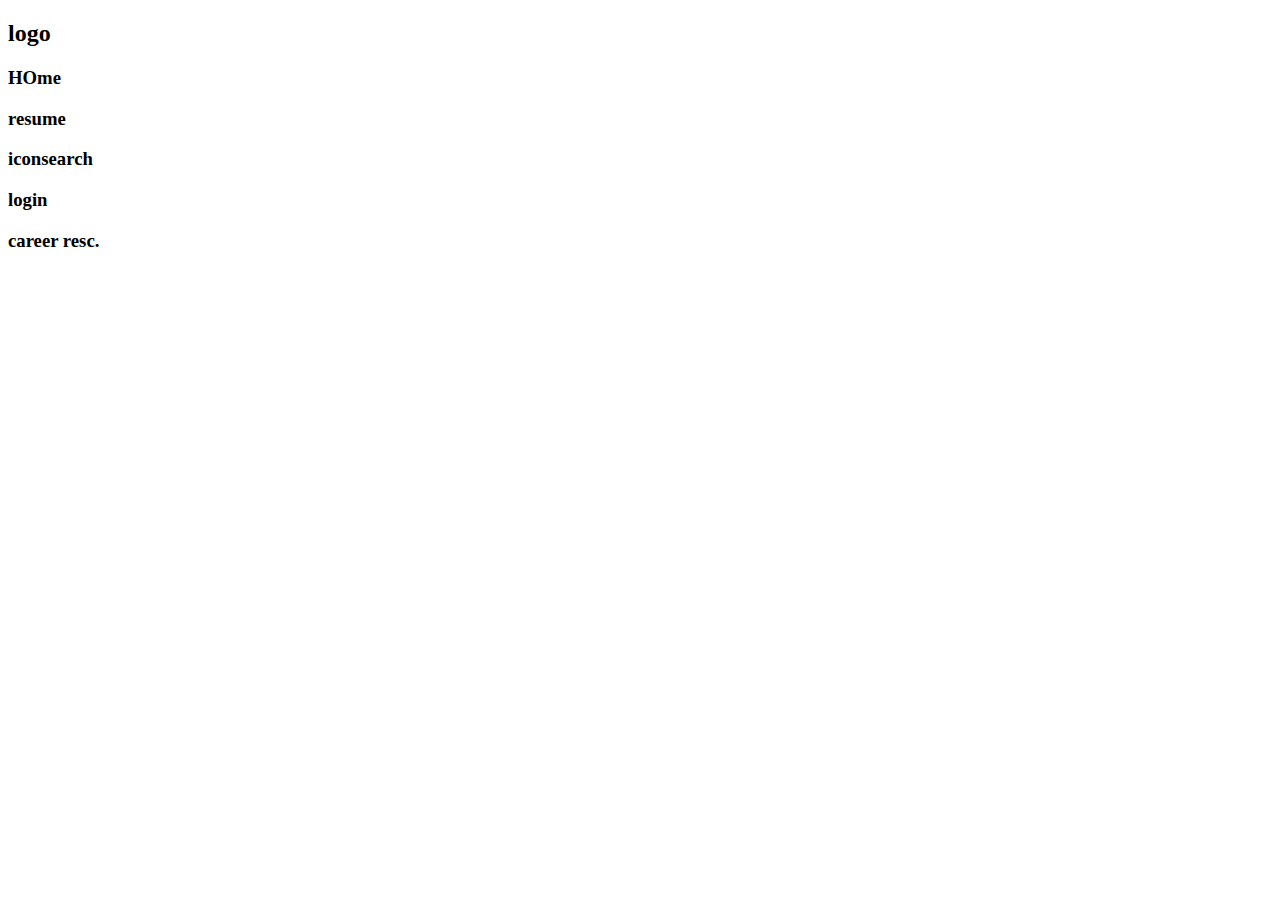
==== index.html @ 9610cb15 "Merge pull request #1 from harshchaturvedi29/patch-1" ====
<!DOCTYPE html>
<html lang="en">
<head>
    <meta charset="UTF-8">
    <meta name="viewport" content="width=device-width, initial-scale=1.0">
    <title>Document</title>
</head>
<body>
    <!DOCTYPE html>
<html lang="en">
<head>
    <meta charset="UTF-8">
    <meta name="viewport" content="width=device-width, initial-scale=1.0">
    <title>Document</title>
</head>
<body>
    <div class="main">
        <nav>
            <h2>
                logo
            </h2>

            <div class="nav2">
                <h3>HOme</h3>
                <h3>resume</h3>
                <h3>iconsearch</h3>
                <h3>login</h3>
                <h3>career resc.</h3>
            </div>
        </nav>
    </div>
    
</body>
</body>
</html>
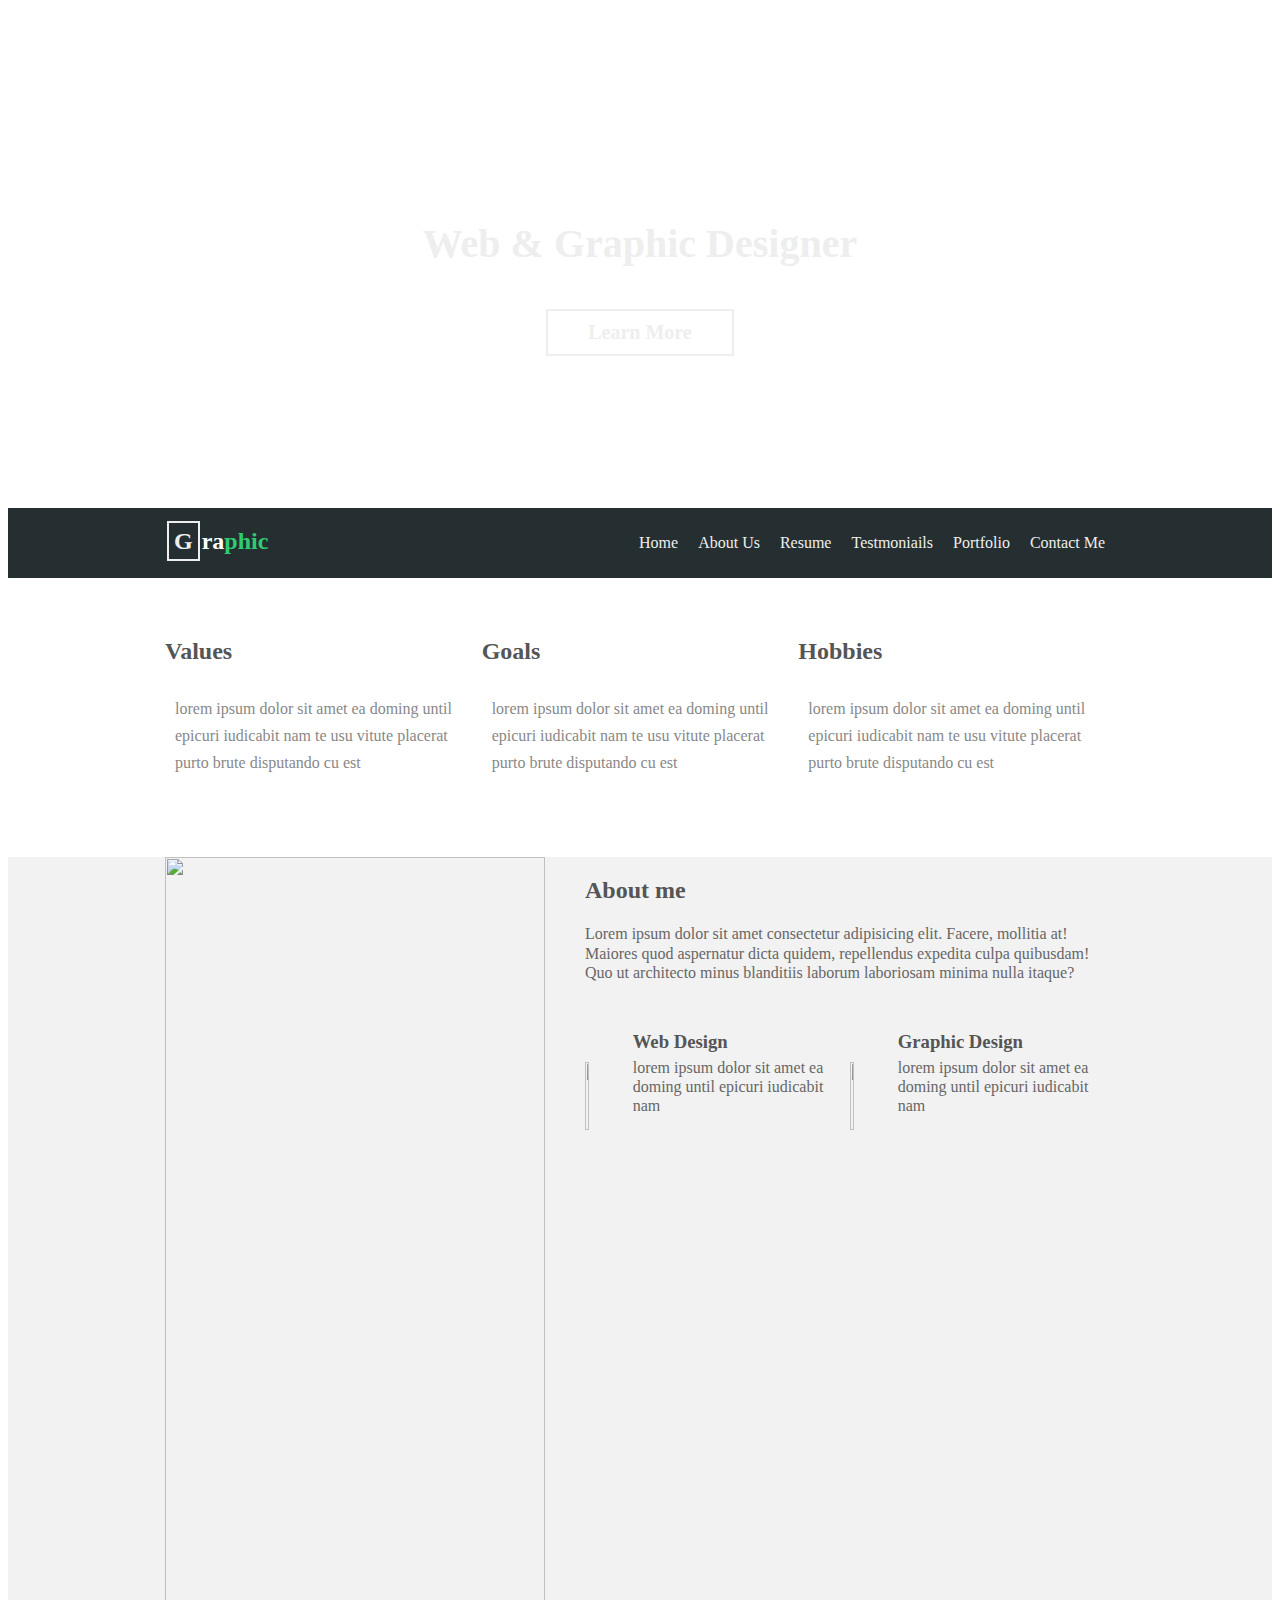
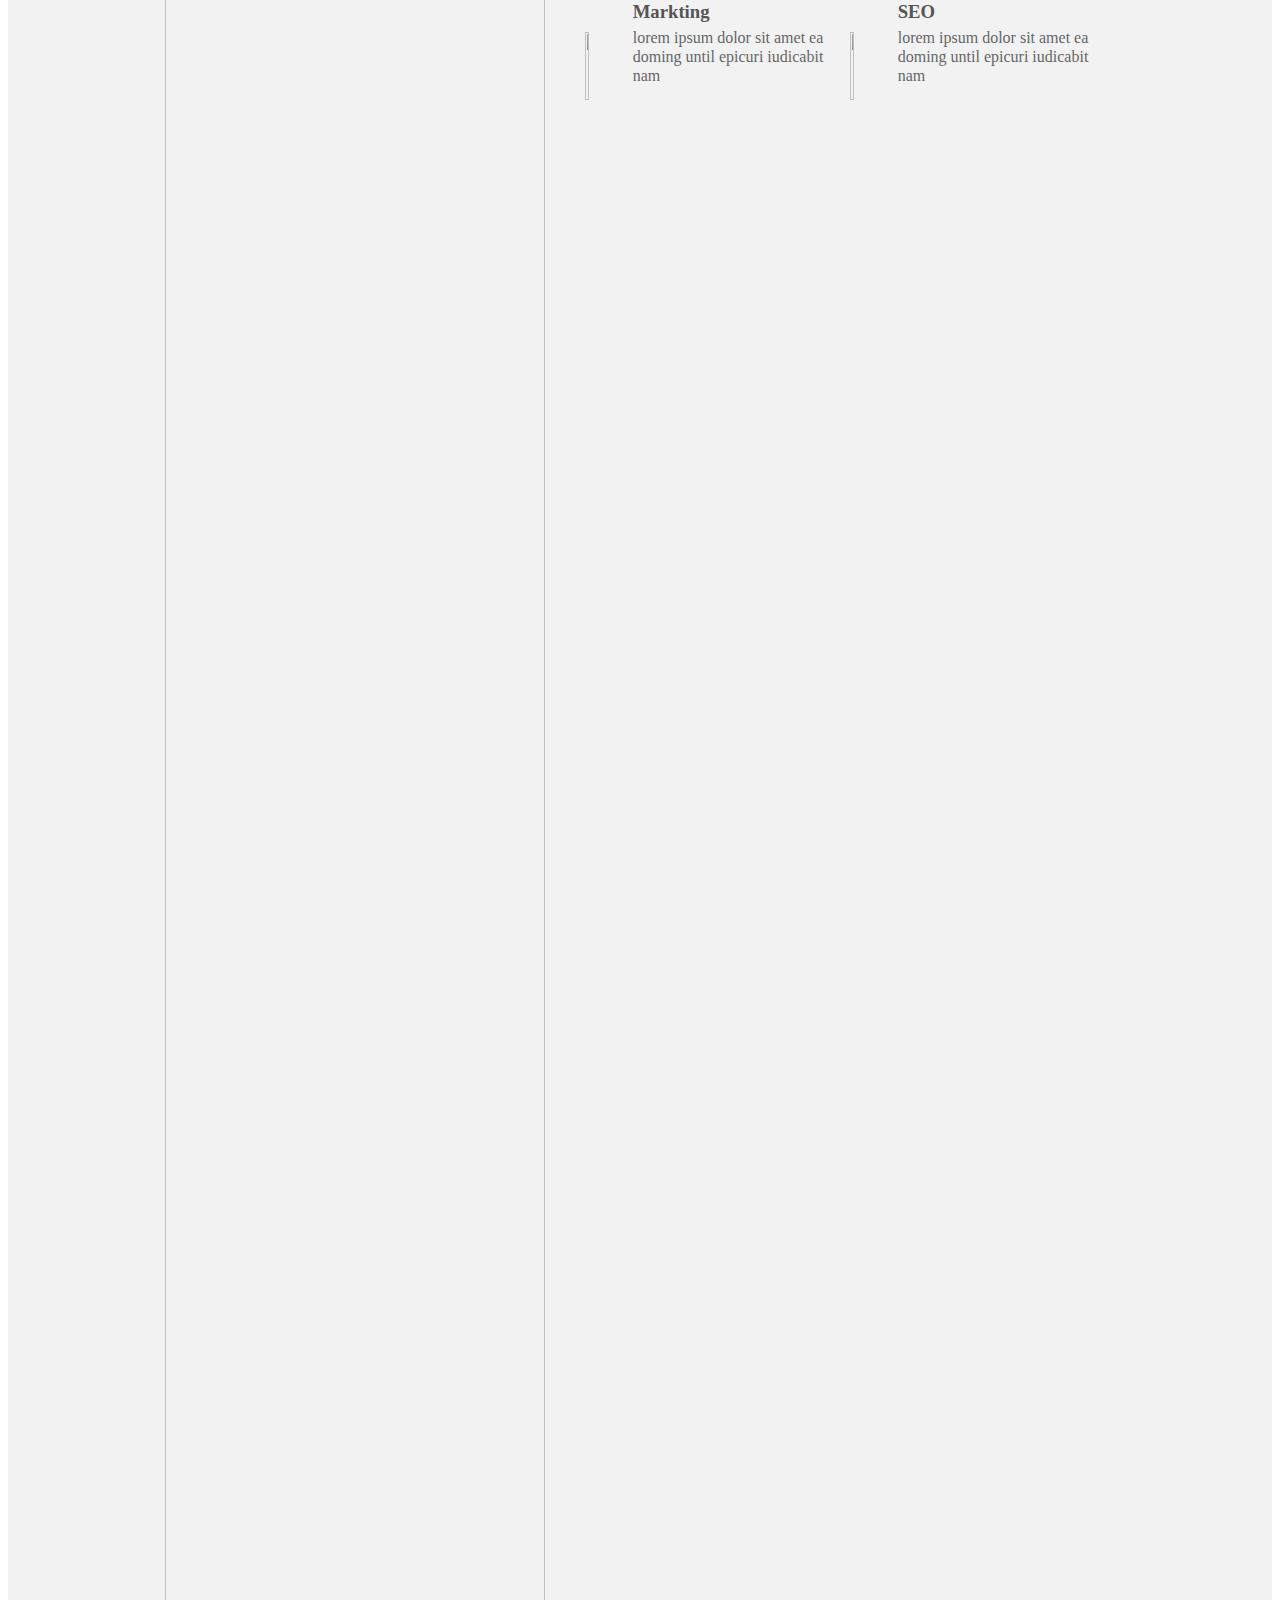
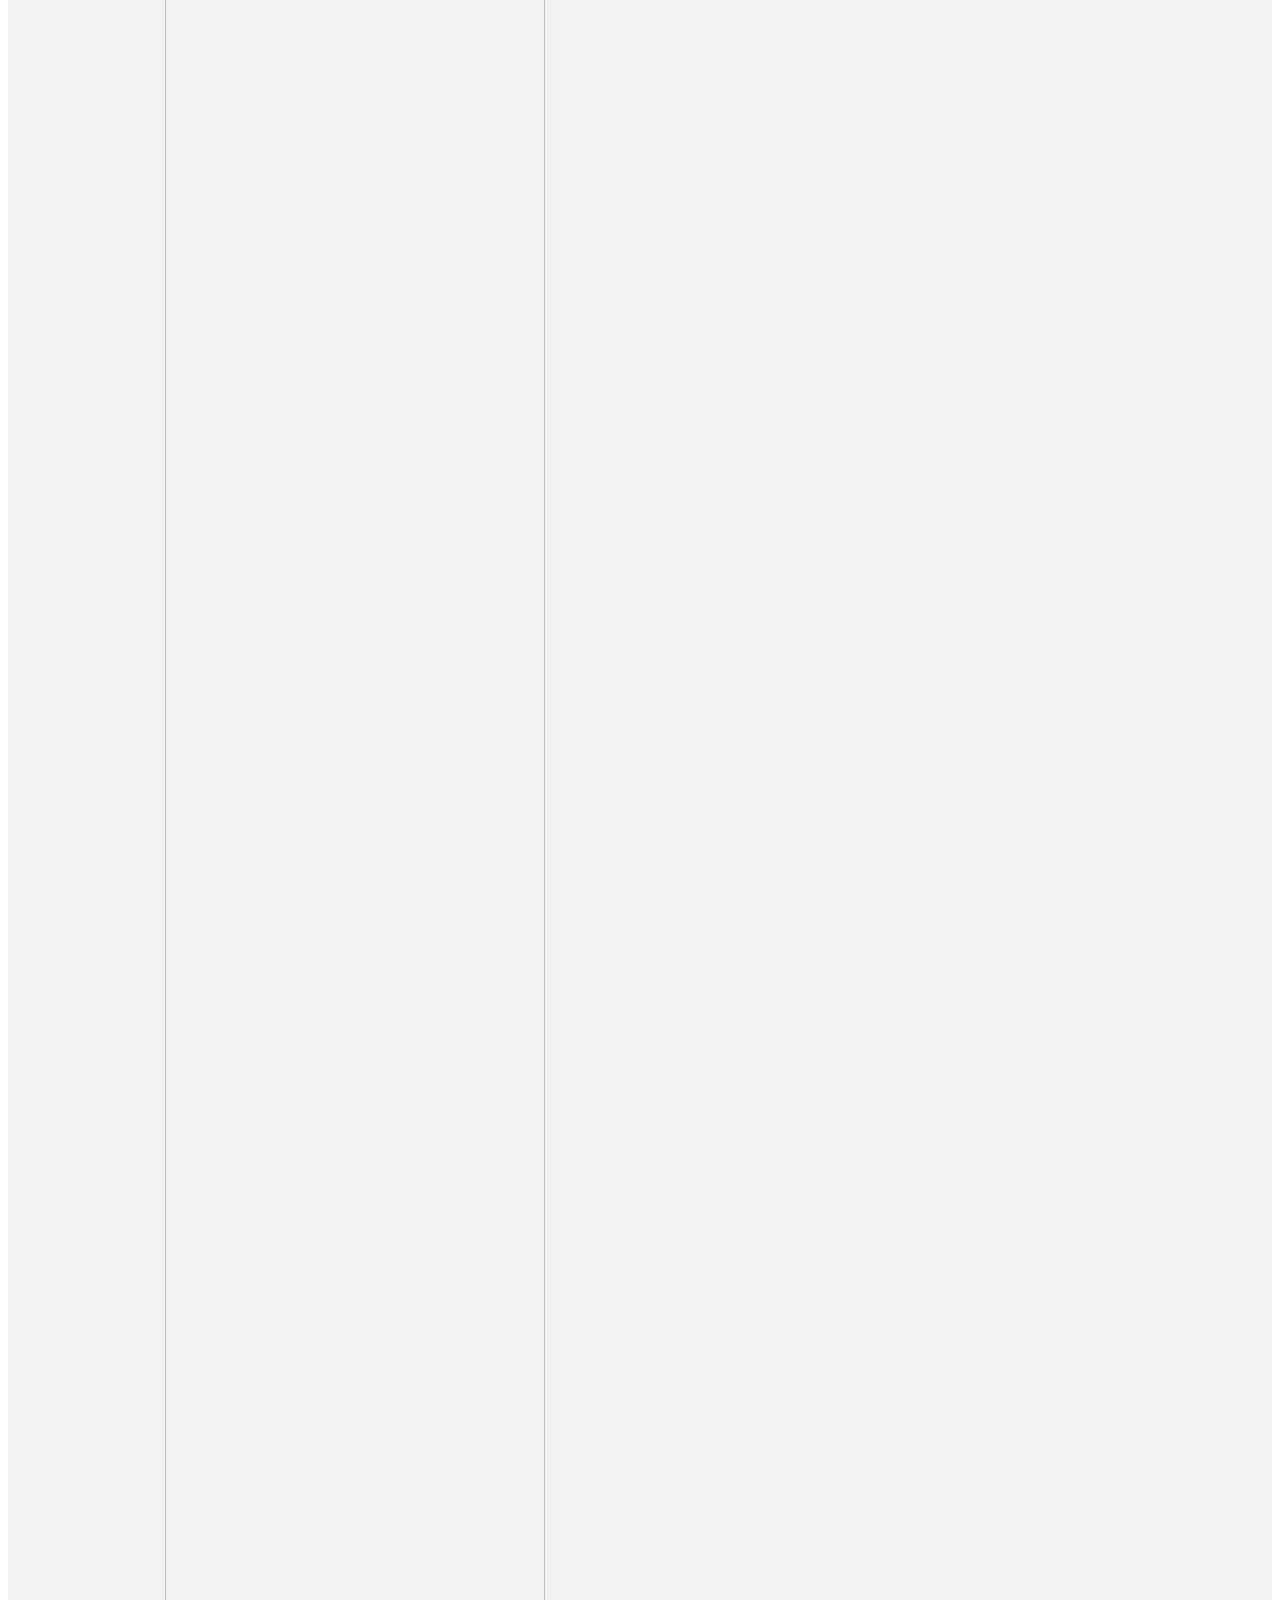
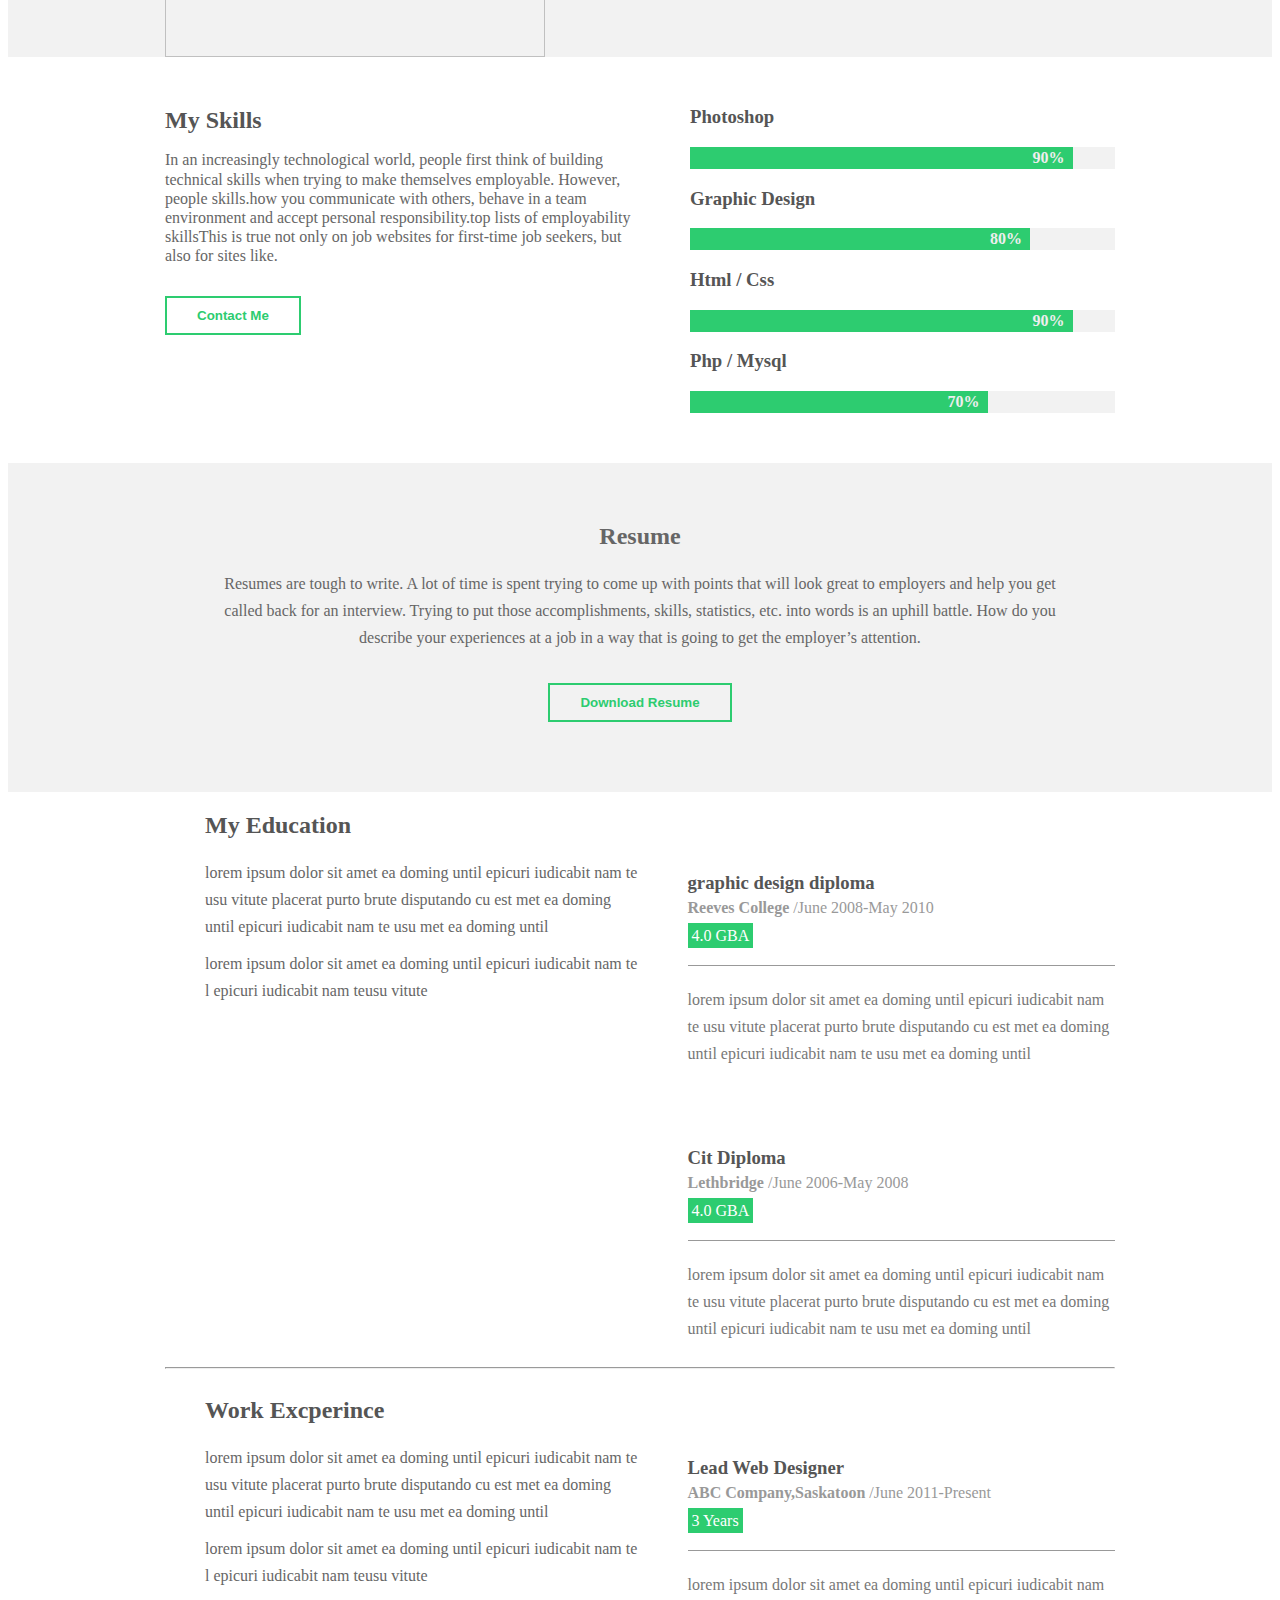
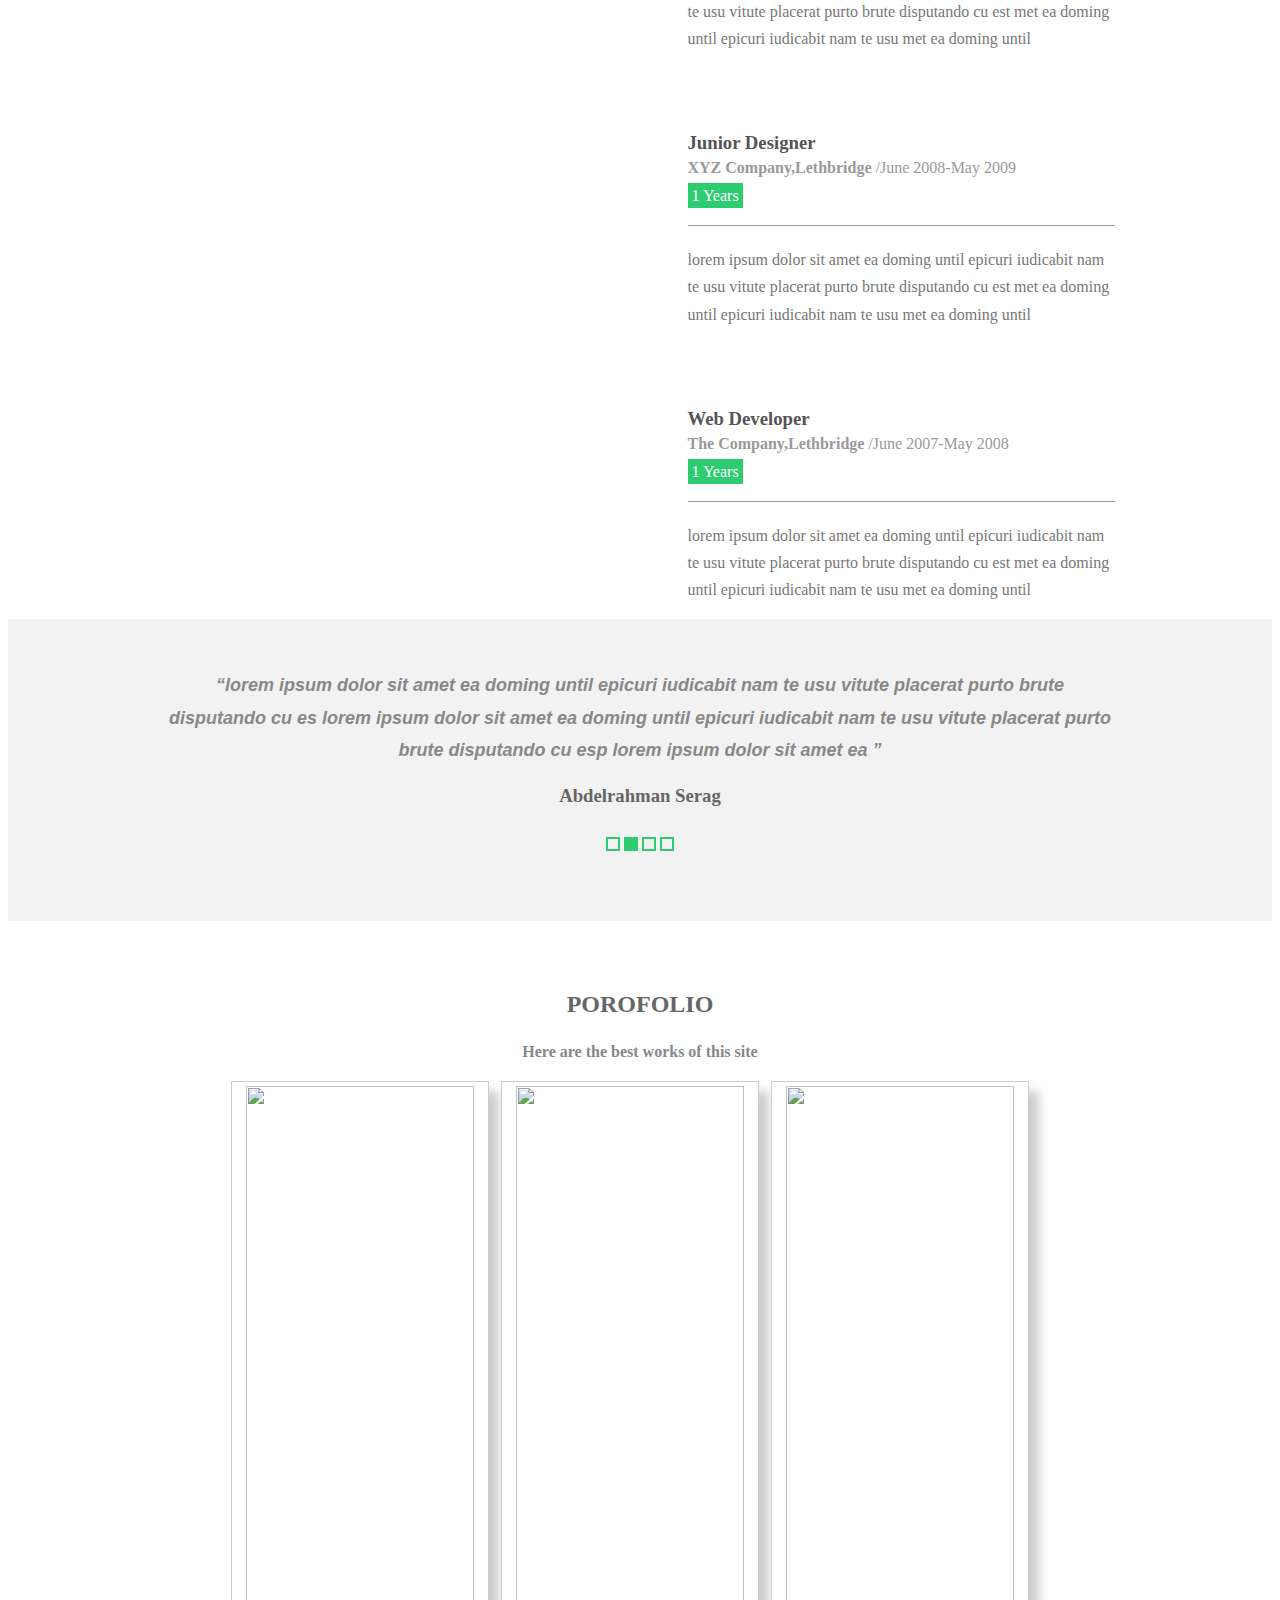
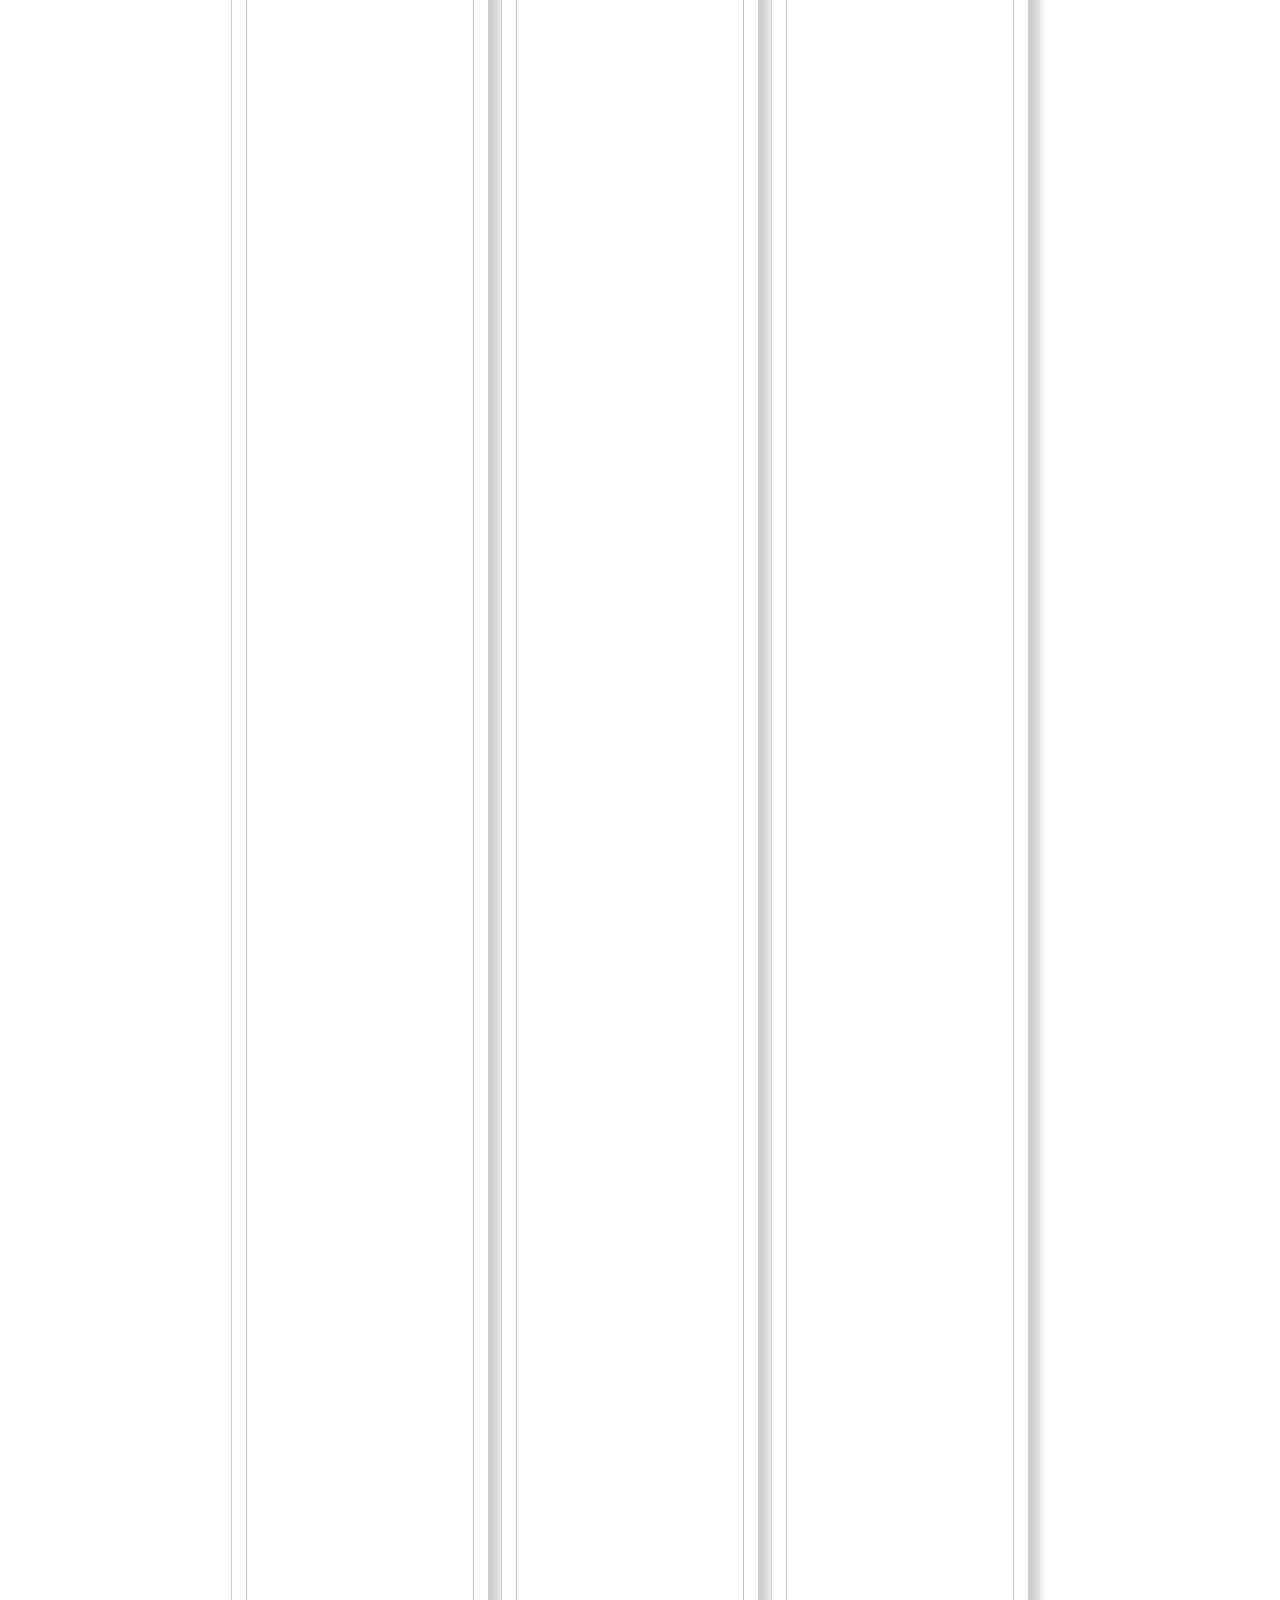
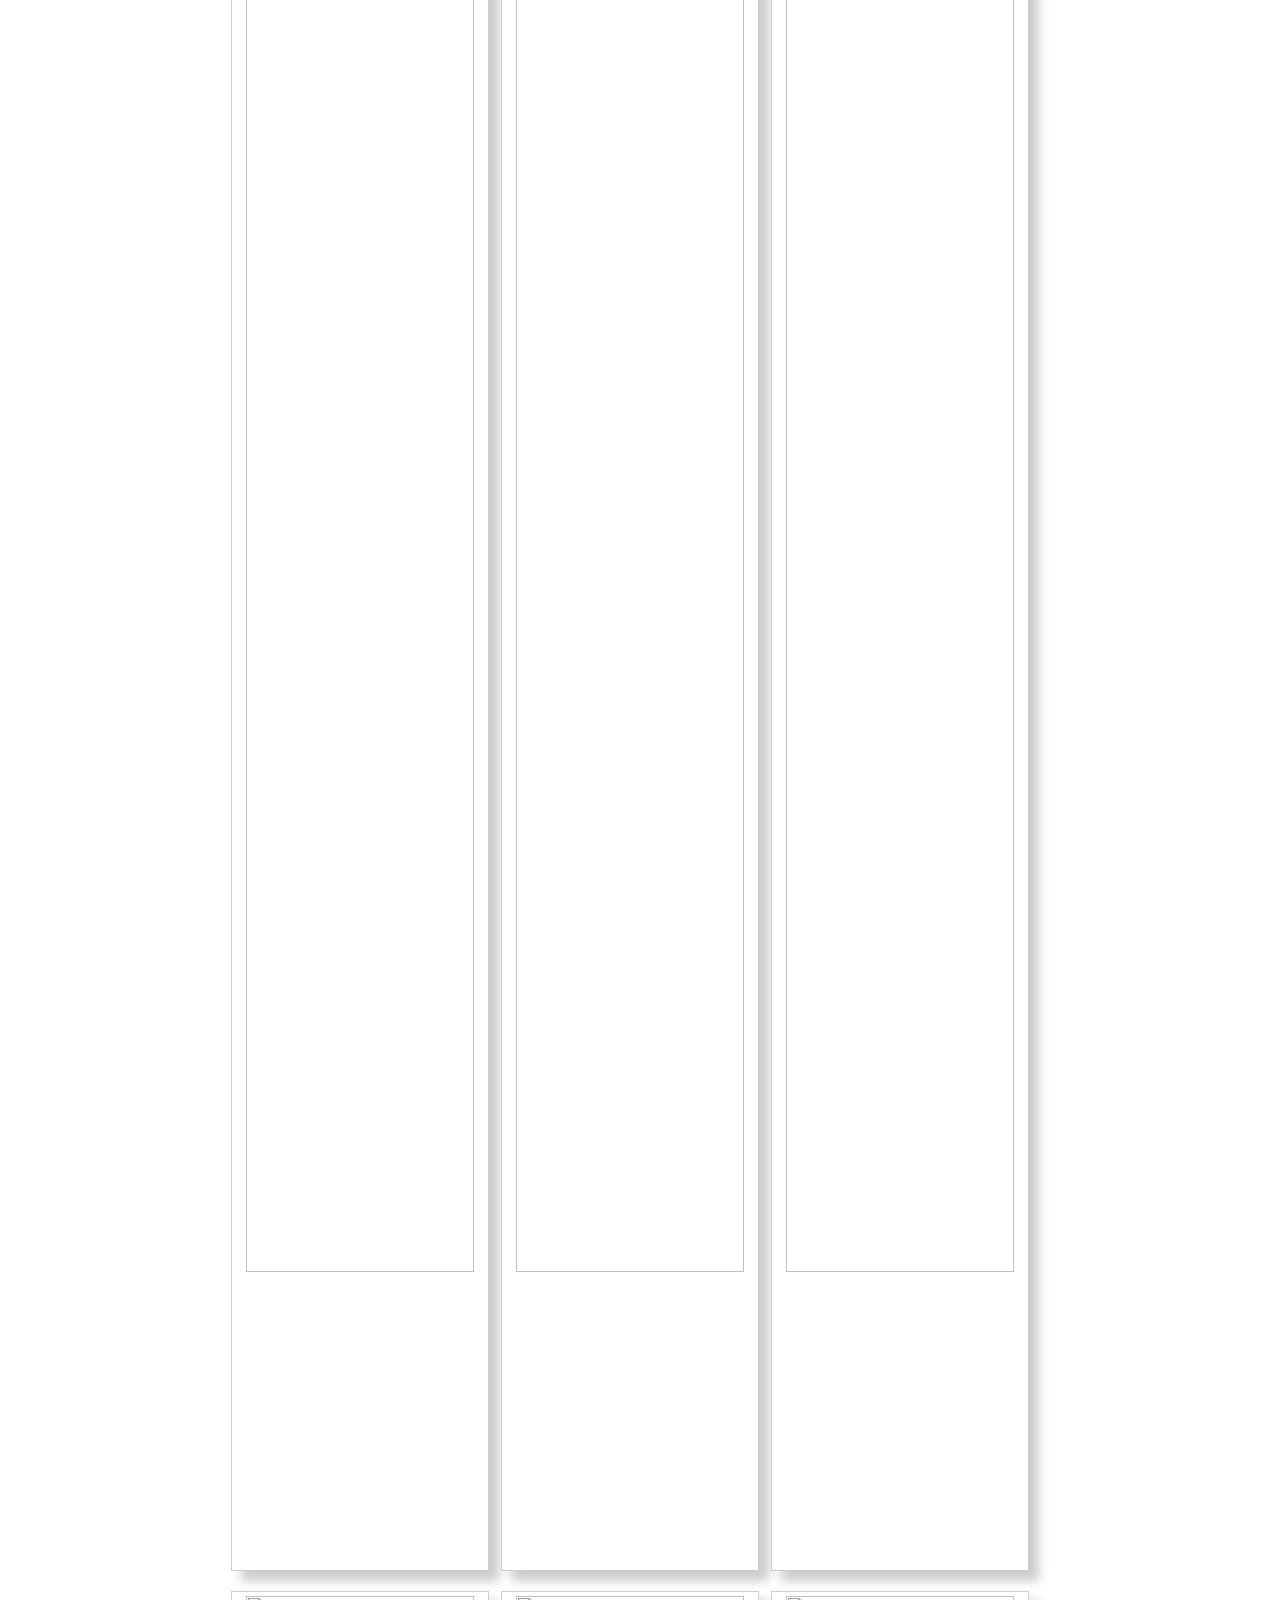
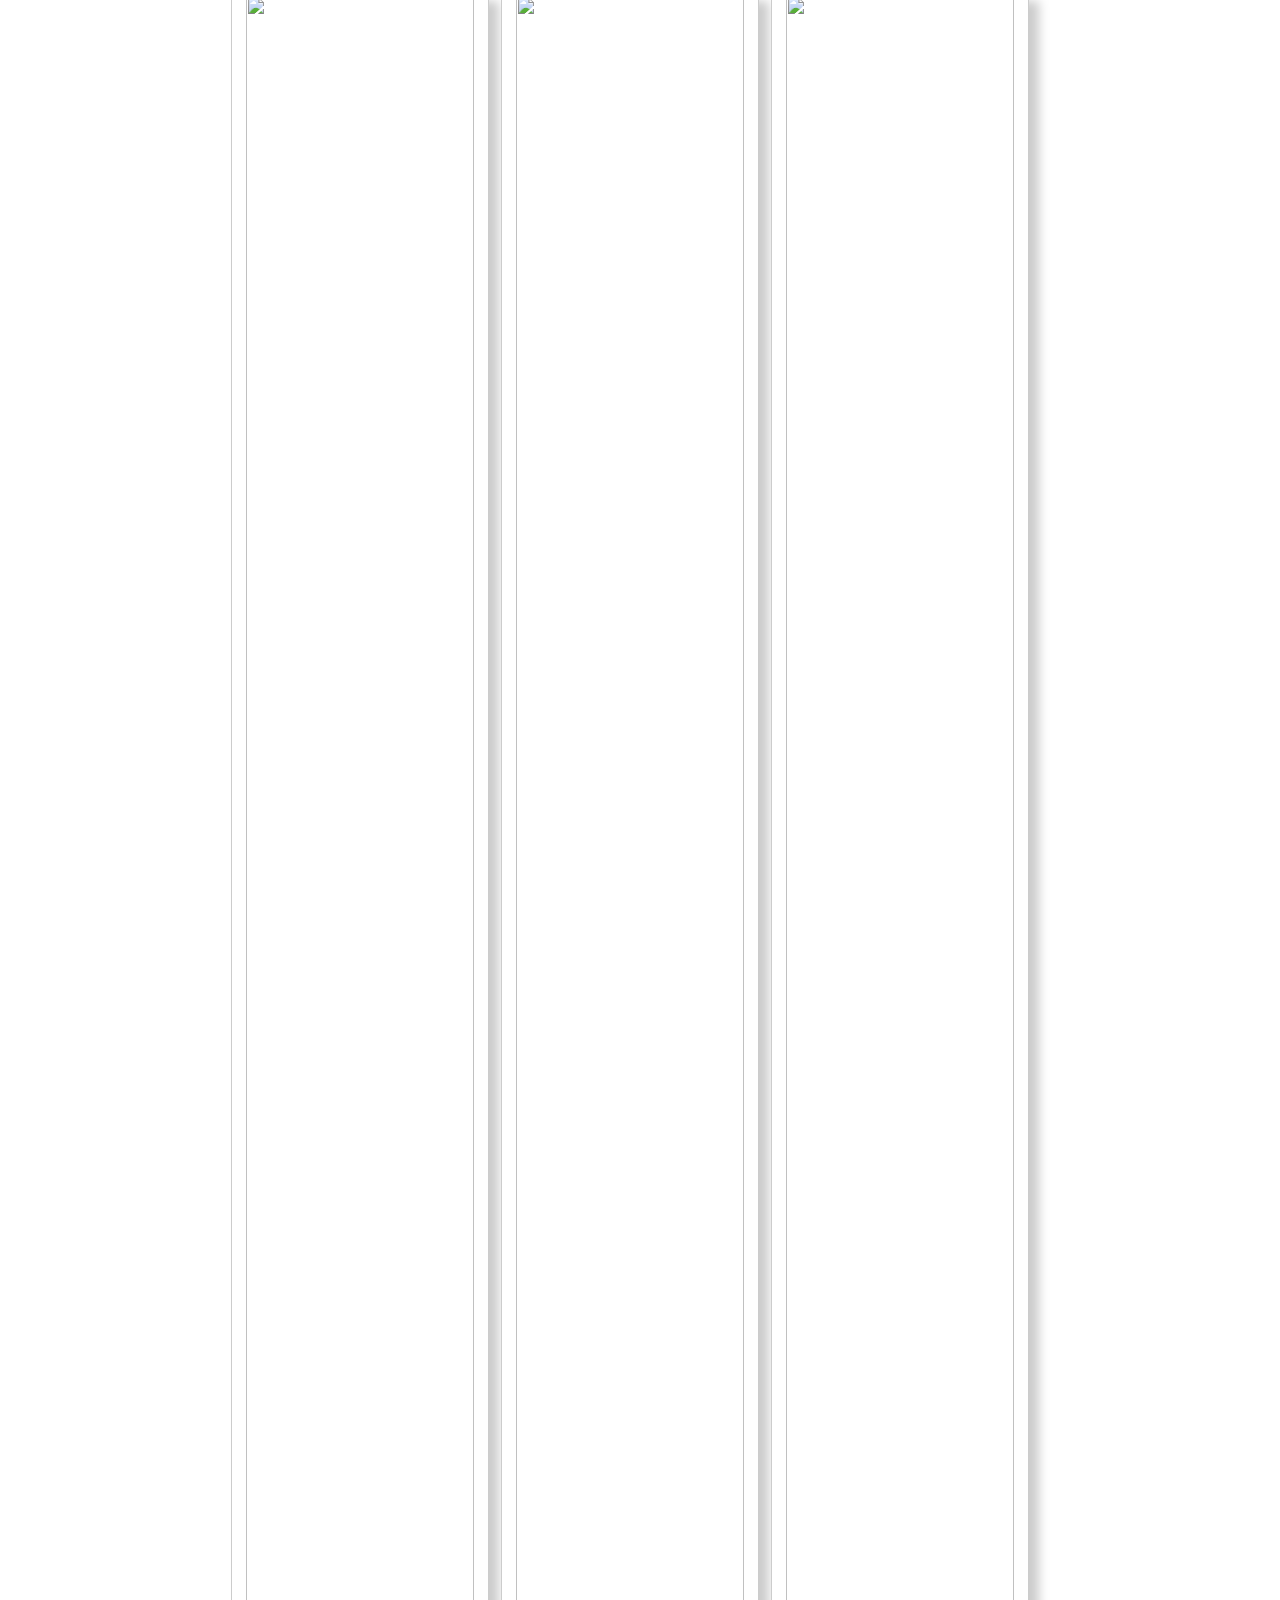
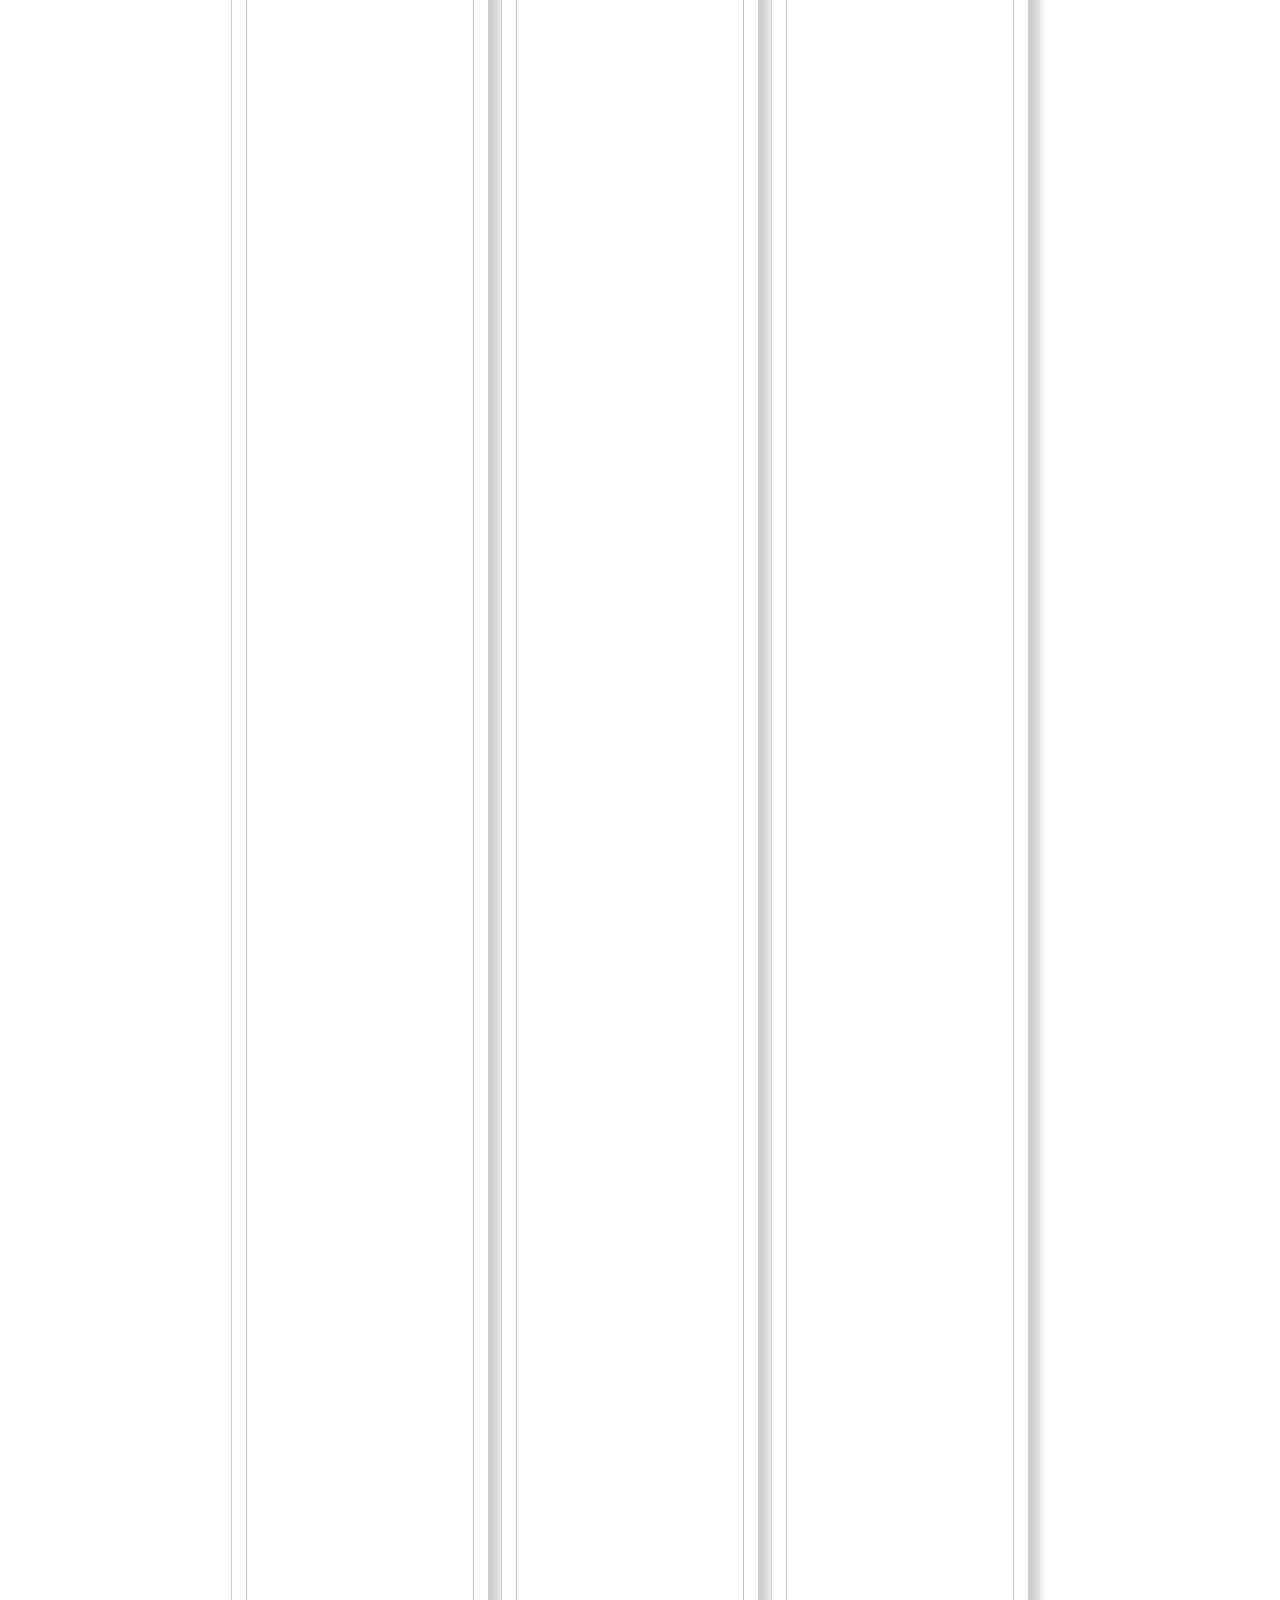
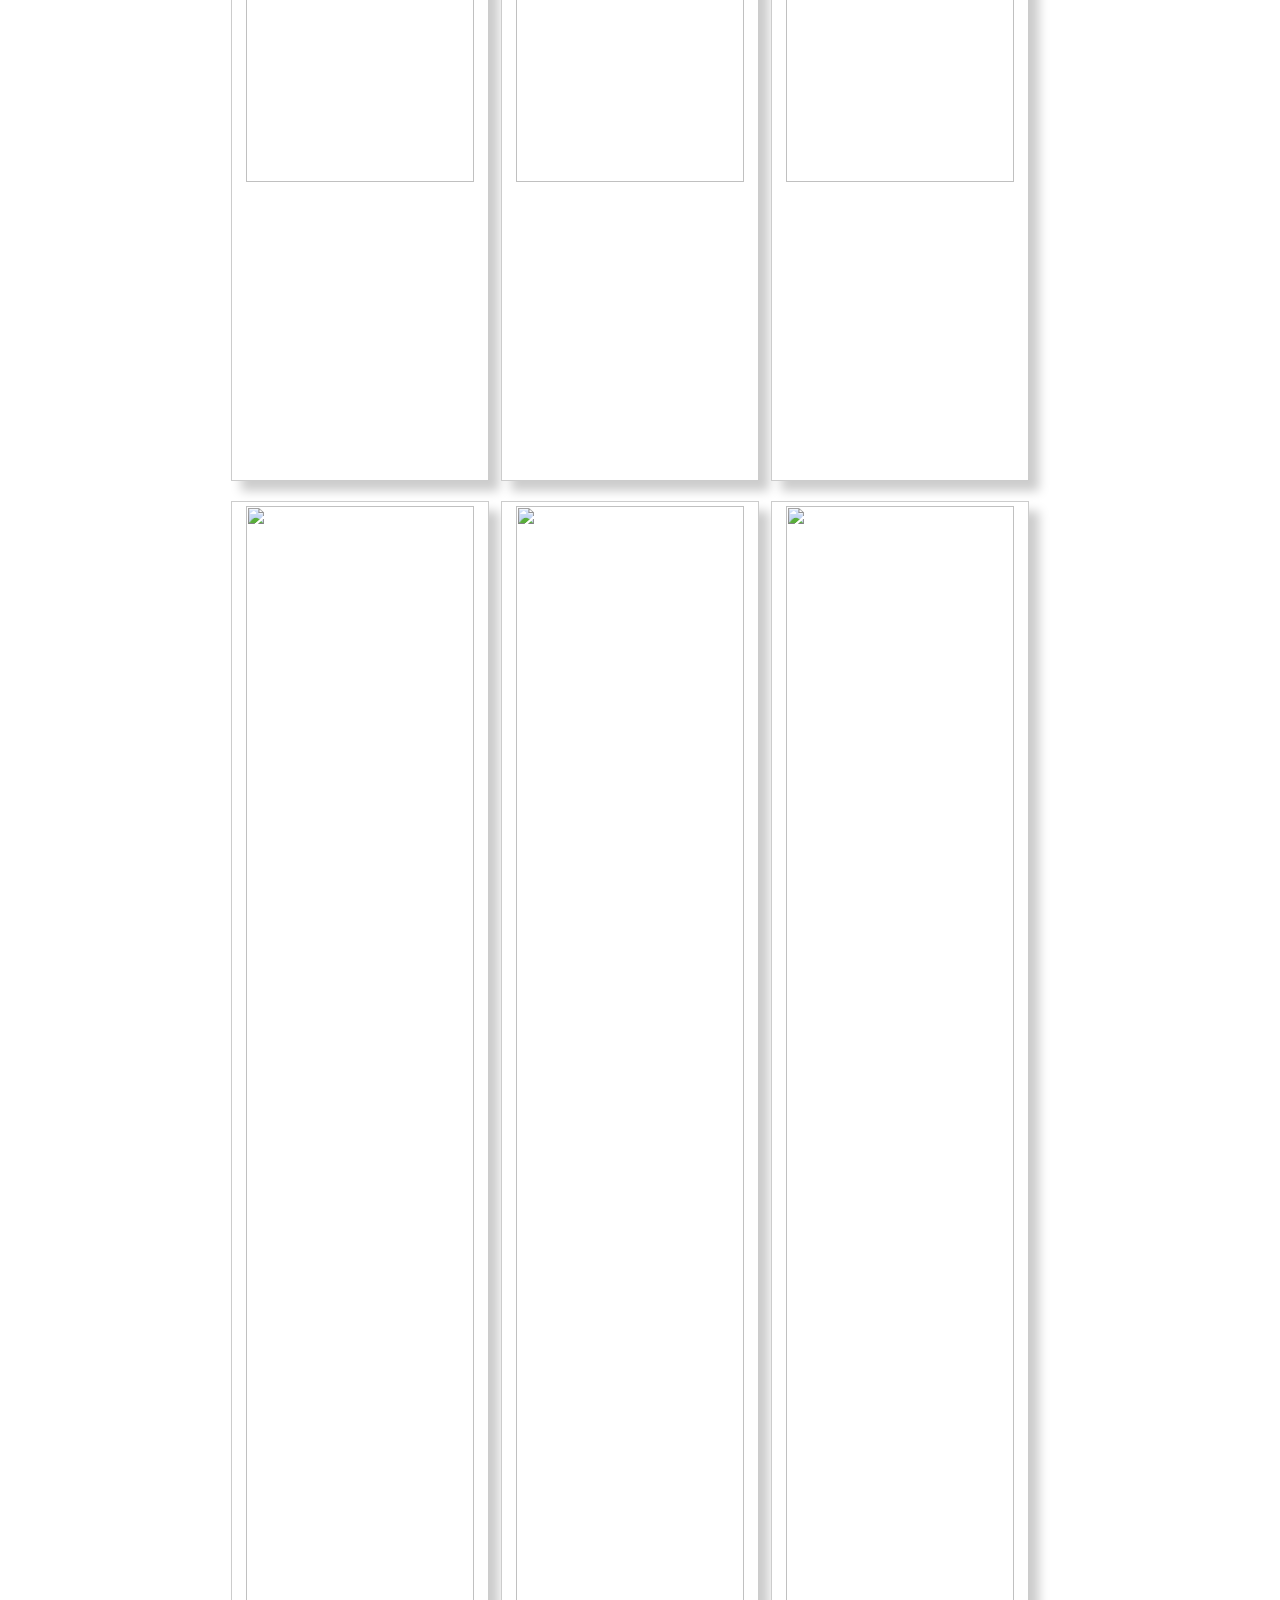
==== commit 303723c0: "Basic structure" ====
--- a/index.html
+++ b/index.html
@@ -1,35 +1,329 @@
-<!DOCTYPE html>
+
 <html lang="en">
 <head>
-    <meta charset="UTF-8">
-    <meta name="viewport" content="width=device-width, initial-scale=1.0">
-    <title>Document</title>
+<meta charset="utf-8">
+<title>Graphics</title>
+    <link rel="stylesheet" href="normalize.css" type="text/css">
+    <link rel="stylesheet" href="style.css" type="text/css">
 </head>
 <body>
-    <!DOCTYPE html>
-<html lang="en">
-<head>
-    <meta charset="UTF-8">
-    <meta name="viewport" content="width=device-width, initial-scale=1.0">
-    <title>Document</title>
-</head>
-<body>
-    <div class="main">
-        <nav>
-            <h2>
-                logo
-            </h2>
-
-            <div class="nav2">
-                <h3>HOme</h3>
-                <h3>resume</h3>
-                <h3>iconsearch</h3>
-                <h3>login</h3>
-                <h3>career resc.</h3>
+    <!--Start Header-->
+    <div class="header">
+        <div class="slider">
+            <div class="contenar"> 
+                <div class="intro"> <h2>Web &amp; Graphic Designer</h2>
+				<button> Learn More </button>
+					</div>
             </div>
-        </nav>
+        </div>     
+        <div class="navbar">
+        <div class="contenar">
+			<h2> <span class="Go">G</span></h2>
+			
+            <h2 class="fl-left">ra<span class="F">phic</span></h2>
+            <ul>
+				<li class="active"><a href="#">home</a></li>
+				<li><a href="#">About Us </a></li>
+                <li> <a href="#">resume</a></li>
+                <li> <a href="#">testmoniails</a></li>
+                <li> <a href="#">portfolio</a></li>
+                <li> <a href="#">contact me</a></li>        
+            </ul>
+        </div>
+        </div>
     </div>
-    
-</body>
-</body>
-</html>
+      
+    <!--End Header--> 
+    <!--Start features-->
+    <div class="features">
+        <div class="contenar">
+            <div class="text fl-left">
+                <h2>values</h2>
+                <p>lorem ipsum dolor sit amet ea doming until epicuri iudicabit nam te usu vitute placerat purto brute disputando cu est</p>
+        </div>
+            <div class="text fl-left">
+           <h2>goals</h2> 
+                <p>lorem ipsum dolor sit amet ea doming until epicuri iudicabit nam te usu vitute placerat purto brute disputando cu est</p>
+        </div>
+            <div class="text fl-left">
+              <h2>hobbies</h2>  
+                <p>lorem ipsum dolor sit amet ea doming until epicuri iudicabit nam te usu vitute placerat purto brute disputando cu est</p>
+        </div>
+        </div>
+        
+    </div>
+    
+    <!--End features-->
+    
+    <!--Start about me -->
+	<div class="Aboutme">
+	    <div class="contenar">
+			 <div class="image fl-left">
+			
+			<img src=https://drive.google.com/file/d/0BxqQt9cQmskNd3VUazRkYXdxbkU/view?usp=sharing>
+
+			</div>
+			<div class="info fl-left">
+			<h2>About me</h2>
+<p>Lorem ipsum dolor sit amet consectetur adipisicing elit. Facere, mollitia at! Maiores quod aspernatur dicta quidem, repellendus expedita culpa quibusdam! Quo ut architecto minus blanditiis laborum laboriosam minima nulla itaque?</p>				
+				<div class="hobbeis">
+					<div class="content fl-left">
+					<div  class="icon fl-left"> 
+					<img class="icon" src="earth.png" alt="">
+					</div>
+				 <div class="text fl-left">
+					 <h3>Web Design</h3>
+					<p>lorem ipsum dolor sit amet ea doming until epicuri iudicabit nam</p>
+					</div>
+					
+					</div>
+					<div class="content fl-left">
+					<div  class="icon fl-left"> 
+					<img class="icon" src="if_draw-16_725549.png" alt="">
+					</div>
+				 <div class="text fl-left">
+					 <h3>Graphic Design</h3>
+					<p>lorem ipsum dolor sit amet ea doming until epicuri iudicabit nam</p>
+					</div>
+					
+					</div>
+					<div class="content fl-left">
+					<div  class="icon fl-left"> 
+					<img class="icon" src="mm.png" alt="">
+					</div>
+				 <div class="text fl-left">
+					 <h3>Markting</h3>
+					<p>lorem ipsum dolor sit amet ea doming until epicuri iudicabit nam</p>
+					</div>
+					
+					</div>
+					<div class="content fl-left">
+					<div  class="icon fl-left"> 
+					<img class="icon" src="forum-pin-icon.png" alt="">
+					</div>
+				 <div class="text fl-left">
+					 <h3>SEO</h3>
+					<p>lorem ipsum dolor sit amet ea doming until epicuri iudicabit nam</p>
+					</div>
+					
+					</div>
+				
+								
+			</div>
+		</div>
+	</div>
+	</div>
+
+    
+    <!--End about me -->
+    <!--Start my skills-->
+    <div class="threebox">
+         <div class="contenar">
+             <div class="Myskills fl-left">
+             <h2> My Skills</h2>
+				<p>In an increasingly technological world, people first think of building technical skills when trying to make themselves employable. However, people skills.how you communicate with others, behave in a team environment and accept personal responsibility.top lists of employability skillsThis is true not only on job websites for first-time job seekers, but also for sites like.</p>
+                 
+                 <button class="mybutton">Contact Me</button>
+             </div>
+                 <div class="photoshop fl-left">   
+					 <div class="info">
+						 <h3>Photoshop</h3>
+					 <div>
+						 <span style="width:90%">90% &nbsp;</span>
+						 </div>
+					 </div>
+					 <div class="info">
+						 <h3>Graphic Design</h3>
+					 <div>
+						 <span style="width:80%">80% &nbsp;</span>
+						 </div>
+					 </div>
+					  <div class="info">
+						 <h3>Html / Css</h3>
+					 <div>
+						 <span style="width:90%">90% &nbsp;</span>
+						 </div>
+					 </div>
+					   <div class="info">
+						 <h3>Php / Mysql</h3>
+					 <div>
+						 <span style="width:70%">70% &nbsp;</span>
+						 </div>
+					 </div>
+					  </div>
+					
+            
+            
+             </div>
+        </div>
+    
+    
+    <!--End my skills-->
+    
+    <!--Start fourbox-->
+    <div class="fourbox">
+         <div class="contenar">
+            <div class="resume">
+              <h2> Resume</h2>
+                <p> Resumes are tough to write. A lot of time is spent trying to come up with points that will look great to employers and help you get called back for an interview. Trying to put those accomplishments, skills, statistics, etc. into words is an uphill battle. How do you describe your experiences at a job in a way that is going to get the employer’s attention.</p>
+                <button class="mybutton">Download Resume</button>
+             </div>
+        </div>
+    </div>
+    <!--End fourbox0-->
+
+<!--Start fivebox-->
+    <div class="fivebox">
+        <div class="contenar">
+           <div class="Myeducation fl-left">
+              <h2>My Education</h2>
+       <p>lorem ipsum dolor sit amet ea doming until epicuri iudicabit nam te usu vitute placerat purto brute disputando cu est met ea doming until epicuri iudicabit nam te usu met ea doming until </p>
+				<p>lorem ipsum dolor sit amet ea doming until epicuri iudicabit nam te l epicuri iudicabit nam teusu vitute </p>
+            </div>
+               <div class="graphic fl-left"> 
+				 <div class="Esay">
+				    <h3>graphic design diploma</h3>
+				   <span>  <strong>Reeves College</strong> /June 2008-May 2010</span>
+				   <span>4.0 GBA</span>
+				   <hr>
+				 <p>lorem ipsum dolor sit amet ea doming until epicuri iudicabit nam te usu vitute placerat purto brute disputando cu est met ea doming until epicuri iudicabit nam te usu met ea doming until </p>
+                   </div>
+				    <div class="Esay">
+				    <h3>Cit Diploma</h3>
+				   <span>  <strong>Lethbridge</strong> /June 2006-May 2008</span>
+				   <span>4.0 GBA</span>
+				   <hr>
+				 <p>lorem ipsum dolor sit amet ea doming until epicuri iudicabit nam te usu vitute placerat purto brute disputando cu est met ea doming until epicuri iudicabit nam te usu met ea doming until </p>
+                   </div>
+				   </div>
+			<div class="clearfix">
+			</div>
+			<hr>
+			<div class="Myeducation fl-left">
+              <h2>Work Excperince</h2>
+              <p>lorem ipsum dolor sit amet ea doming until epicuri iudicabit nam te usu vitute placerat purto brute disputando cu est met ea doming until epicuri iudicabit nam te usu met ea doming until </p>
+				<p>lorem ipsum dolor sit amet ea doming until epicuri iudicabit nam te l epicuri iudicabit nam teusu vitute </p>
+            </div>
+               <div class="graphic fl-left"> 
+				 
+				 <div class="Esay">
+				    <h3>Lead Web Designer</h3>
+				   <span>  <strong>ABC Company,Saskatoon </strong> /June 2011-Present</span>
+				   <span>3 Years</span>
+				   <hr>
+				 <p>lorem ipsum dolor sit amet ea doming until epicuri iudicabit nam te usu vitute placerat purto brute disputando cu est met ea doming until epicuri iudicabit nam te usu met ea doming until </p>
+                   </div>
+				    <div class="Esay">
+				    <h3>Junior Designer</h3>
+				   <span>  <strong>XYZ Company,Lethbridge</strong> /June 2008-May 2009</span>
+				   <span>1 Years</span>
+				   <hr>
+				 <p>lorem ipsum dolor sit amet ea doming until epicuri iudicabit nam te usu vitute placerat purto brute disputando cu est met ea doming until epicuri iudicabit nam te usu met ea doming until </p>
+                   </div>
+				    <div class="Esay">
+				    <h3>Web Developer</h3>
+				   <span>  <strong>The Company,Lethbridge</strong> /June 2007-May 2008</span>
+				   <span>1 Years</span>
+				   <hr>
+				 <p>lorem ipsum dolor sit amet ea doming until epicuri iudicabit nam te usu vitute placerat purto brute disputando cu est met ea doming until epicuri iudicabit nam te usu met ea doming until </p>
+                   </div>
+				   </div>
+                   </div>
+			
+           
+        </div>
+ 
+     <!--Start test-->
+    <div class="test">
+         <div class="contenar">
+            <div class="Last">
+                <q>lorem ipsum dolor sit amet ea doming until epicuri iudicabit nam te usu vitute placerat purto brute disputando cu es lorem ipsum dolor sit amet ea doming until epicuri iudicabit nam te usu vitute placerat purto brute disputando cu esp lorem ipsum dolor sit amet ea   </q>
+                <h3>Abdelrahman Serag</h3>
+				<ul>
+				   <li></li>
+					<li class="active"> </li>		   
+					<li></li>
+					<li></li>
+				</ul>
+             </div>
+        </div>
+    </div>
+    <!--End test-->
+    <!--Start portofolio-->
+	<div class="portofolio">
+	    <div class="contenar">
+		   
+			<h2>POROFOLIO</h2>
+			   <p>
+			 <strong> Here are the best works of this site </strong> 
+			   </p>
+			
+			<div class="img">
+			<div><img src="d.svg"></div>
+			<div><img src="de.png"></div>
+			<div><img src="fs.png"></div>
+			<div><img src="desi.jpg"></div>
+			<div><img src="E.jpg"></div>
+			<div><img src="es.jpg"></div>
+			<div><img src="ess.jpg"></div>
+			<div><img src="esss.jpg"></div>
+			<div><img src="essss.jpg"></div>
+			
+			
+			</div>
+		
+		</div>
+
+	</div>
+			
+	 <!--End portofolio-->
+	
+	 <!--start contact me -->
+	<div class="contactme ">
+	   <div class="contenar">
+		  <div class="info">
+		   <h2>Contact Me</h2>
+			  <p> Thank you for your interest in our disgen and graphic. Please complete the form below so we can better understand your needs. If you have questions that require immediate attention.</p>
+			  <p>122 33rd Street East<br>Saskatoon,SK<br>S7K 1R9</p>
+			  <p class="Email"><span>Email:</span> Me@example.com <br><span>phone:</span> </p>
+			  
+		   </div>
+		   <div class="form">
+		  <label>Name*</label>
+		  <input type="text" >
+		<label>Email Address</label>
+		  <input type="text">
+		 <label>Phone</label>
+		  <input type="text">
+		<label>Messege</label>
+		  <textarea></textarea>
+		<input type="submit" value="Contact Me">
+		   
+		   </div>
+		</div>
+	</div>
+		 
+	 <!--End  contact me -->
+	
+	<!--Start footer-->
+	<div class="footer">
+	  Copyright &copy; 2014 Elzero Inc.
+		<ul>
+		   <li><img src="facebook.png"></li>
+			<li><img src="twitter.png"></li>
+		 <li><img src="gmail_bar_icon.png"></li>
+			 <li><img src="LinkedIn.png"></li>
+		
+		
+		
+		</ul>
+	
+	
+	
+	
+	
+	
+	</div>
+	<!--End  footer -->
+    </body>
+</html><h1>Hello World!</h1>--- a/style.css
+++ b/style.css
@@ -0,0 +1,440 @@
+body {
+    height:4000px
+}
+.contenar {
+    width:950px;
+   margin: auto
+}
+.clearfix {
+   clear:both
+}
+/* End main rulez */
+/* Start header */
+.header .slider {
+   background-image: url(hot-air-balloon-valley-sky-99551.jpeg) ;
+   height:500PX;
+    background-size: cover;
+}
+.header .slider .intro {
+   text-align:center;
+   padding-top:200px;
+   color:#EEE
+}
+.header .slider .intro h2 {
+   margin:0 auto;
+   padding:8PX;
+   font-size:40PX;
+   width:600PX;
+   border-bottom:4px solid #FFF;
+   border-top:4px solid #FFF;
+   font-family:"Comic Sans Ms"
+}
+.header .slider .intro button {
+   background:none;
+   margin-top:30px;
+   font-size:20px;
+   border:2px solid #EEE;
+   color:#EEE;
+   font-weight:bold;
+   padding:10px 40px;
+   font-family:"Comic Sans Ms"
+}
+.header .navbar {
+   background-color:#252F31;
+   color:#fff;
+   overflow: hidden
+}
+.header .navbar h2 {
+   float: left;
+}
+.header .navbar h2 .Go {
+   border:2px solid #EEE;
+    padding:5px;
+   color:#EEE;
+   margin:2px
+}
+.header .navbar h2 span {
+   color:#2ecc71;
+}
+.header .navbar ul {
+   list-style:none;
+   padding-left:0;
+   overflow:hidden;
+   float: right
+}
+.header .navbar ul li {
+   float:left;
+   padding:10px;
+   text-transform:capitalize
+}
+.header .navbar ul li a {
+   color:#EEE;
+   text-decoration:none;
+}
+.header .navbar ul li .active a, .header .navbar ul li a:hover {
+    color:#38857G;
+}
+/* End header */
+/*Start features*/
+.features {
+   overflow:hidden;
+   padding-top:40px;
+   padding-bottom:55px
+}
+.features .text {
+   width:33.33333%
+}
+.features .text h2 {
+   color:#555;
+   text-transform:capitalize
+}
+.features .text p {
+   line-height:1.7;
+   color:#888;
+   padding:10px
+}
+/* End features */
+/* Start 2box */
+.Aboutme {
+   background-color:#F2F2F2;
+   overflow:hidden;
+}
+.Aboutme .image {
+   width:40%;
+}
+.Aboutme .image img {
+   width:100%;
+}
+.Aboutme .info {
+   width:60%;
+}
+.Aboutme .info h2 {
+   margin:20px 150px 20px 40px;
+   color:#555
+}
+.Aboutme .info > p {
+   margin: 0 0 10px 40px;
+   line-height:1.7;
+   color:#666
+}
+.Aboutme .info > p:last-of-type {
+   margin-bottom:30px
+}
+.Aboutme .info p {
+   line-height:1.2;
+   color:#666;
+}
+.Aboutme .info .hobbeis {
+   overflow:hidden;
+   margin: 30px 0 0 40px;
+   color:#555;
+}
+.Aboutme .info .hobbeis .content {
+   width:50%;
+   min-height:100px
+}
+.Aboutme .info .hobbeis .content .icon {
+   width:13%;
+   margin-right:5%;
+}
+.Aboutme .info .hobbeis .content .icon img {
+   min-width:100%;
+   margin: 40px 20px 0 0;
+   padding-top:10px 
+}
+.Aboutme .info .hobbeis .content .text {
+   width:82%
+}
+.Aboutme .info .hobbeis .content .text p {
+   margin:0
+}
+.Aboutme .info .hobbeis .content .text h3 {
+   margin-bottom:5px
+}
+/* End 2box */
+/* Start my skills */
+.threebox {
+   overflow:hidden
+}
+.threebox .Myskills, .threebox .photoshop {
+    width:50%;
+    padding-bottom:50PX;
+    padding-top:30px 
+}
+.threebox .Myskills h2 {
+   margin:20px 20px 0 0;
+   color:#555
+}
+.threebox .Myskills p:last-of-type {
+   margin-bottom:30px
+}
+.threebox .Myskills p {
+   line-height:1.2;
+   color:#666;
+}
+.threebox .photoshop .info {
+   margin-left:50px
+}
+.threebox .photoshop .info h3 {
+   color:#555
+}
+.threebox .photoshop .info div {
+   background-color:#F2F2F2;
+   height:22PX
+}
+.threebox .photoshop .info span {
+   background-color:#2DCC70;
+   display:block;
+   height:22px;
+   line-height:22px;
+   text-align:right;
+   color:#EEE;
+   font-weight:bold
+}
+/* End my skills */
+/* Start fourbox */
+.fourbox {
+   background-color:#F2F2F2;
+}
+.fourbox .resume {
+   text-align: center;
+   padding-top:40PX;
+   padding-bottom:70PX;
+}
+.fourbox .resume h2 {
+   color:#666;
+   text-transform:capitalize;
+   font-weight:bold;
+   font-family:"Comic Sans Ms"
+}
+.fourbox .resume p {
+   color:#666;
+   line-height:1.7;
+   padding:0 40px
+}
+.fourbox .resume button {
+   margin-top:15px
+}
+/* End fourbox */
+/* Start fivebox */
+.fivebox {
+   overflow:hidden;
+}
+.fivebox .Myeducation {
+   width:50%;
+   margin-right:5%;
+   float:left;
+   padding-bottom:10px;
+}
+.fivebox .Myeducation h2 {
+   margin:20px 150px 20px 40px;
+   color:#555
+}
+.fivebox .Myeducation > p {
+   margin: 0 0 10px 40px;
+   line-height:1.7;
+   color:#666
+}
+.fivebox .Myeducation > p:last-of-type {
+   margin-bottom:30px
+}
+.fivebox .graphic {
+   width:45%;
+   float:left;
+}
+.fivebox .graphic h3 {
+   margin-top:80px;
+   margin-bottom:5px;
+   color:#555
+}
+.fivebox .graphic span {
+   display:block;
+   margin-bottom:10px
+}
+.fivebox .graphic span:first-of-type {
+   color:#999
+}
+.fivebox .graphic span:last-of-type {
+   background-color:#2DCC70;
+   color:#FFF;
+   margin-bottom: 5px;
+   margin-top: 10px;
+   padding:4px;
+   display:inline
+}
+.fivebox .graphic hr {
+   margin:20px 0;
+   background-color:#999;
+   border:0;
+   height:1px
+}
+.fivebox .graphic p {
+   line-height:1.7;
+   color:#777;
+}
+.fivebox .exp {
+   width:45%;
+   float:left;
+}
+/* End fivebox */
+/* Start test */
+.test {
+   background-color:#F2F2F2;
+}
+.test .Last {
+   text-align: center;
+   padding-top:50PX;
+   padding-bottom:50PX;
+}
+.test .Last q {
+   line-height:1.7;
+   color:#888;
+   font:italic bold 18px/1.8 Arial, Tahoma 
+}
+.test .Last h3 {
+   color:#666;
+   margin-bottom:30px
+}
+.test .Last ul {
+   list-style:none;
+   padding:0;
+   text-align:center
+}
+.test .Last ul li {
+   width:10px;
+   height:10px;
+   border:2px solid #2DCC70;
+   display:inline-block;
+   cursor:pointer
+}
+.test .Last ul li.active {
+   background-color:#2DCC70
+}
+.test .Last ul li:hover {
+   background-color:#2DCC70
+}
+/* End test */
+/* Start portofolio */
+.portofolio {
+   padding-top:50px;
+   padding-bottom:70px;
+   text-align:center;
+}
+.portofolio h2 {
+   color:#666
+}
+.portofolio p {
+   line-height:1.7;
+   color:#888;
+   text-align:center;
+}
+.portofolio .img {
+   overflow:hidden;
+   padding-left:50;
+   padding-left:60px
+}
+.portofolio .img > div {
+   float:left;
+    width :30.333333%;
+   margin-bottom:10px;
+}
+.portofolio .img > div img {
+   width: 92%;
+   margin-bottom:10px;
+   padding:4px;
+   background-color:#FFF;
+   border:1px solid #CCC;
+   box-shadow:10px 10px 10px #CCC
+}
+/* End portofo */
+/* Start Contact me */
+.contactme {
+   background-color:#252f31;
+   padding:5px;
+   overflow: hidden;
+   padding-top:5px;
+   padding-bottom:70px
+}
+.contactme .info {
+   width:50%;
+   float:left;
+   margin-right:5% 
+}
+.contactme h2 {
+   color:#FFF;
+   width:50%;
+   margin-left:40px
+}
+.contactme P {
+   color:#6A6E71;
+   margin-left:40px;
+   line-height:1.7
+}
+.contactme .info p.Email span {
+   color:#D1D6DA
+}
+.contactme .form {
+   width:45%;
+   float:left;
+   padding-top:50PX
+}
+.contactme .form label {
+   display:block;
+   color:#D1D6DA;
+   margin:10PX 0;
+}
+.contactme .form input {
+   background-color:#4B5557;
+   padding:10PX;
+   border:0;
+   width:80%;
+   color:#FFF
+}
+.contactme .form textarea {
+   background-color:#4B5557;
+   padding:10PX;
+   border:0;
+   width:80%;
+   color:#FFF;
+   height:200px
+}
+.contactme .form input[type="submit"] {
+   color:#FFF;
+   margin-top:20px;
+   padding:10px 20px;
+   width:150px;
+   background-color:#191E22
+}
+/* End Conatact me */
+/* Start Footer */
+.footer {
+   background-color:#191E22;
+   text-align:center;
+   padding:60px;
+   color:#6A6E71;
+}
+.footer span {
+   float:right
+}
+.footer ul {
+   list-style:none;
+   padding-left:0;
+}
+.footer ul li {
+   display:inline-block;
+   margin:20px;
+   width:20px
+}
+/* End Footer */
+/* Start my framework */
+.mybutton {
+   background:none;
+   border:2px solid #2DCC70;
+   padding:10PX 30PX;
+   color:#2DCC70;
+   font-weight:bold
+}
+.fl-left {
+   float:left
+}
+/* End my framework */
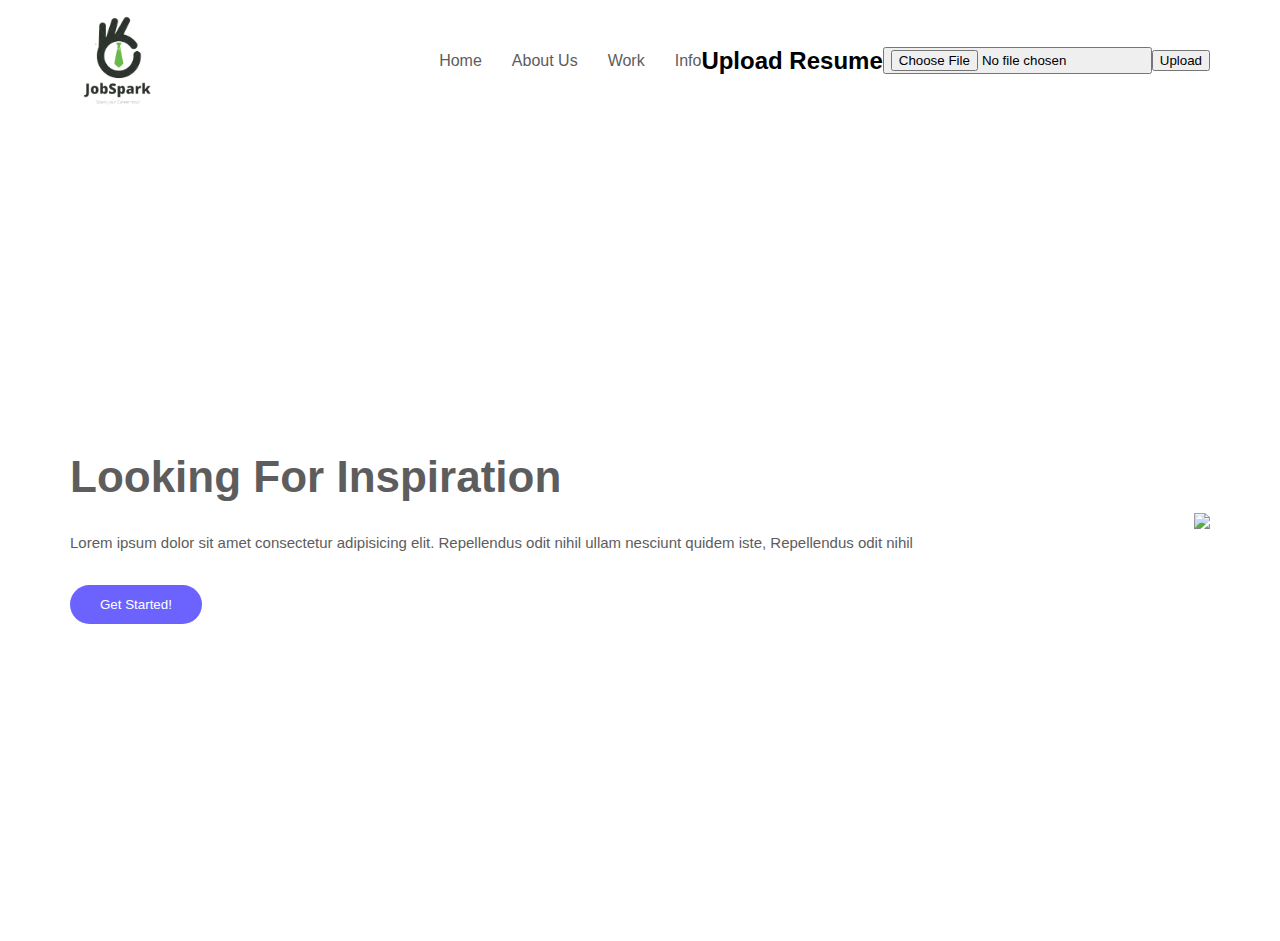
==== commit e3c2422d: "dskjdb" ====
--- a/index.html
+++ b/index.html
@@ -1,329 +1,64 @@
-
+<!-- Start Landing Page -->
+<!DOCTYPE html>
 <html lang="en">
 <head>
-<meta charset="utf-8">
-<title>Graphics</title>
-    <link rel="stylesheet" href="normalize.css" type="text/css">
-    <link rel="stylesheet" href="style.css" type="text/css">
+	<meta charset="UTF-8">
+	<meta name="viewport" content="width=device-width, initial-scale=1.0">
+	<title>Document</title>
+	<link rel="stylesheet" href="style.css">
 </head>
 <body>
-    <!--Start Header-->
-    <div class="header">
-        <div class="slider">
-            <div class="contenar"> 
-                <div class="intro"> <h2>Web &amp; Graphic Designer</h2>
-				<button> Learn More </button>
-					</div>
-            </div>
-        </div>     
-        <div class="navbar">
-        <div class="contenar">
-			<h2> <span class="Go">G</span></h2>
+	<div class="landing-page">
+		<header>
+		  <div class="container">
+			<div class="logo"><img src="Screenshot_2024-03-16_134520-removebg-preview (1).png" alt=""></div>
+			<ul class="links">
+			  <li>Home</li>
+			  <li>About Us</li>
+			  <li>Work</li>
+			  <li>Info</li>
+			  <h2>Upload Resume</h2>
+			  <button><input type="file" id="resumeInput" accept=".pdf, .doc, .docx">
+			  <button type="button" onclick="uploadResume()">Upload</button>
+			</ul>
+		  </div>
+		</header>
+		<div class="content">
+		  <div class="container">
+			<div class="info">
+			  <h1>Looking For Inspiration</h1>
+			  <p>Lorem ipsum dolor sit amet consectetur adipisicing elit. Repellendus odit nihil ullam nesciunt quidem iste, Repellendus odit nihil</p>
+			  <button>Get Started!</button>
+			</div>
+			<div class="image">
+			  <img src="https://i.postimg.cc/65QxYYzh/001234.png">
+			</div>
+		  </div>
+		</div>
+	  </div>
+	  <!-- End Landing Page -->
+	  <script>
+		function uploadResume() {
+			var fileInput = document.getElementById('resumeInput');
+			var file = fileInput.files[0];
+		
+			if (file) {
+				var reader = new FileReader();
+				reader.onload = function(e) {
+					var resumeData = e.target.result;
+					localStorage.setItem('resume', resumeData);
+					alert('Resume uploaded successfully!');
+				};
+				reader.readAsDataURL(file);
+			} else {
+				alert('Please select a file to upload.');
+			}
+		}
+		</script>
+		
 			
-            <h2 class="fl-left">ra<span class="F">phic</span></h2>
-            <ul>
-				<li class="active"><a href="#">home</a></li>
-				<li><a href="#">About Us </a></li>
-                <li> <a href="#">resume</a></li>
-                <li> <a href="#">testmoniails</a></li>
-                <li> <a href="#">portfolio</a></li>
-                <li> <a href="#">contact me</a></li>        
-            </ul>
-        </div>
-        </div>
-    </div>
-      
-    <!--End Header--> 
-    <!--Start features-->
-    <div class="features">
-        <div class="contenar">
-            <div class="text fl-left">
-                <h2>values</h2>
-                <p>lorem ipsum dolor sit amet ea doming until epicuri iudicabit nam te usu vitute placerat purto brute disputando cu est</p>
-        </div>
-            <div class="text fl-left">
-           <h2>goals</h2> 
-                <p>lorem ipsum dolor sit amet ea doming until epicuri iudicabit nam te usu vitute placerat purto brute disputando cu est</p>
-        </div>
-            <div class="text fl-left">
-              <h2>hobbies</h2>  
-                <p>lorem ipsum dolor sit amet ea doming until epicuri iudicabit nam te usu vitute placerat purto brute disputando cu est</p>
-        </div>
-        </div>
-        
-    </div>
-    
-    <!--End features-->
-    
-    <!--Start about me -->
-	<div class="Aboutme">
-	    <div class="contenar">
-			 <div class="image fl-left">
-			
-			<img src=https://drive.google.com/file/d/0BxqQt9cQmskNd3VUazRkYXdxbkU/view?usp=sharing>
 
-			</div>
-			<div class="info fl-left">
-			<h2>About me</h2>
-<p>Lorem ipsum dolor sit amet consectetur adipisicing elit. Facere, mollitia at! Maiores quod aspernatur dicta quidem, repellendus expedita culpa quibusdam! Quo ut architecto minus blanditiis laborum laboriosam minima nulla itaque?</p>				
-				<div class="hobbeis">
-					<div class="content fl-left">
-					<div  class="icon fl-left"> 
-					<img class="icon" src="earth.png" alt="">
-					</div>
-				 <div class="text fl-left">
-					 <h3>Web Design</h3>
-					<p>lorem ipsum dolor sit amet ea doming until epicuri iudicabit nam</p>
-					</div>
-					
-					</div>
-					<div class="content fl-left">
-					<div  class="icon fl-left"> 
-					<img class="icon" src="if_draw-16_725549.png" alt="">
-					</div>
-				 <div class="text fl-left">
-					 <h3>Graphic Design</h3>
-					<p>lorem ipsum dolor sit amet ea doming until epicuri iudicabit nam</p>
-					</div>
-					
-					</div>
-					<div class="content fl-left">
-					<div  class="icon fl-left"> 
-					<img class="icon" src="mm.png" alt="">
-					</div>
-				 <div class="text fl-left">
-					 <h3>Markting</h3>
-					<p>lorem ipsum dolor sit amet ea doming until epicuri iudicabit nam</p>
-					</div>
-					
-					</div>
-					<div class="content fl-left">
-					<div  class="icon fl-left"> 
-					<img class="icon" src="forum-pin-icon.png" alt="">
-					</div>
-				 <div class="text fl-left">
-					 <h3>SEO</h3>
-					<p>lorem ipsum dolor sit amet ea doming until epicuri iudicabit nam</p>
-					</div>
-					
-					</div>
-				
-								
-			</div>
 		</div>
-	</div>
-	</div>
-
-    
-    <!--End about me -->
-    <!--Start my skills-->
-    <div class="threebox">
-         <div class="contenar">
-             <div class="Myskills fl-left">
-             <h2> My Skills</h2>
-				<p>In an increasingly technological world, people first think of building technical skills when trying to make themselves employable. However, people skills.how you communicate with others, behave in a team environment and accept personal responsibility.top lists of employability skillsThis is true not only on job websites for first-time job seekers, but also for sites like.</p>
-                 
-                 <button class="mybutton">Contact Me</button>
-             </div>
-                 <div class="photoshop fl-left">   
-					 <div class="info">
-						 <h3>Photoshop</h3>
-					 <div>
-						 <span style="width:90%">90% &nbsp;</span>
-						 </div>
-					 </div>
-					 <div class="info">
-						 <h3>Graphic Design</h3>
-					 <div>
-						 <span style="width:80%">80% &nbsp;</span>
-						 </div>
-					 </div>
-					  <div class="info">
-						 <h3>Html / Css</h3>
-					 <div>
-						 <span style="width:90%">90% &nbsp;</span>
-						 </div>
-					 </div>
-					   <div class="info">
-						 <h3>Php / Mysql</h3>
-					 <div>
-						 <span style="width:70%">70% &nbsp;</span>
-						 </div>
-					 </div>
-					  </div>
-					
-            
-            
-             </div>
-        </div>
-    
-    
-    <!--End my skills-->
-    
-    <!--Start fourbox-->
-    <div class="fourbox">
-         <div class="contenar">
-            <div class="resume">
-              <h2> Resume</h2>
-                <p> Resumes are tough to write. A lot of time is spent trying to come up with points that will look great to employers and help you get called back for an interview. Trying to put those accomplishments, skills, statistics, etc. into words is an uphill battle. How do you describe your experiences at a job in a way that is going to get the employer’s attention.</p>
-                <button class="mybutton">Download Resume</button>
-             </div>
-        </div>
-    </div>
-    <!--End fourbox0-->
-
-<!--Start fivebox-->
-    <div class="fivebox">
-        <div class="contenar">
-           <div class="Myeducation fl-left">
-              <h2>My Education</h2>
-       <p>lorem ipsum dolor sit amet ea doming until epicuri iudicabit nam te usu vitute placerat purto brute disputando cu est met ea doming until epicuri iudicabit nam te usu met ea doming until </p>
-				<p>lorem ipsum dolor sit amet ea doming until epicuri iudicabit nam te l epicuri iudicabit nam teusu vitute </p>
-            </div>
-               <div class="graphic fl-left"> 
-				 <div class="Esay">
-				    <h3>graphic design diploma</h3>
-				   <span>  <strong>Reeves College</strong> /June 2008-May 2010</span>
-				   <span>4.0 GBA</span>
-				   <hr>
-				 <p>lorem ipsum dolor sit amet ea doming until epicuri iudicabit nam te usu vitute placerat purto brute disputando cu est met ea doming until epicuri iudicabit nam te usu met ea doming until </p>
-                   </div>
-				    <div class="Esay">
-				    <h3>Cit Diploma</h3>
-				   <span>  <strong>Lethbridge</strong> /June 2006-May 2008</span>
-				   <span>4.0 GBA</span>
-				   <hr>
-				 <p>lorem ipsum dolor sit amet ea doming until epicuri iudicabit nam te usu vitute placerat purto brute disputando cu est met ea doming until epicuri iudicabit nam te usu met ea doming until </p>
-                   </div>
-				   </div>
-			<div class="clearfix">
-			</div>
-			<hr>
-			<div class="Myeducation fl-left">
-              <h2>Work Excperince</h2>
-              <p>lorem ipsum dolor sit amet ea doming until epicuri iudicabit nam te usu vitute placerat purto brute disputando cu est met ea doming until epicuri iudicabit nam te usu met ea doming until </p>
-				<p>lorem ipsum dolor sit amet ea doming until epicuri iudicabit nam te l epicuri iudicabit nam teusu vitute </p>
-            </div>
-               <div class="graphic fl-left"> 
-				 
-				 <div class="Esay">
-				    <h3>Lead Web Designer</h3>
-				   <span>  <strong>ABC Company,Saskatoon </strong> /June 2011-Present</span>
-				   <span>3 Years</span>
-				   <hr>
-				 <p>lorem ipsum dolor sit amet ea doming until epicuri iudicabit nam te usu vitute placerat purto brute disputando cu est met ea doming until epicuri iudicabit nam te usu met ea doming until </p>
-                   </div>
-				    <div class="Esay">
-				    <h3>Junior Designer</h3>
-				   <span>  <strong>XYZ Company,Lethbridge</strong> /June 2008-May 2009</span>
-				   <span>1 Years</span>
-				   <hr>
-				 <p>lorem ipsum dolor sit amet ea doming until epicuri iudicabit nam te usu vitute placerat purto brute disputando cu est met ea doming until epicuri iudicabit nam te usu met ea doming until </p>
-                   </div>
-				    <div class="Esay">
-				    <h3>Web Developer</h3>
-				   <span>  <strong>The Company,Lethbridge</strong> /June 2007-May 2008</span>
-				   <span>1 Years</span>
-				   <hr>
-				 <p>lorem ipsum dolor sit amet ea doming until epicuri iudicabit nam te usu vitute placerat purto brute disputando cu est met ea doming until epicuri iudicabit nam te usu met ea doming until </p>
-                   </div>
-				   </div>
-                   </div>
-			
-           
-        </div>
- 
-     <!--Start test-->
-    <div class="test">
-         <div class="contenar">
-            <div class="Last">
-                <q>lorem ipsum dolor sit amet ea doming until epicuri iudicabit nam te usu vitute placerat purto brute disputando cu es lorem ipsum dolor sit amet ea doming until epicuri iudicabit nam te usu vitute placerat purto brute disputando cu esp lorem ipsum dolor sit amet ea   </q>
-                <h3>Abdelrahman Serag</h3>
-				<ul>
-				   <li></li>
-					<li class="active"> </li>		   
-					<li></li>
-					<li></li>
-				</ul>
-             </div>
-        </div>
-    </div>
-    <!--End test-->
-    <!--Start portofolio-->
-	<div class="portofolio">
-	    <div class="contenar">
-		   
-			<h2>POROFOLIO</h2>
-			   <p>
-			 <strong> Here are the best works of this site </strong> 
-			   </p>
-			
-			<div class="img">
-			<div><img src="d.svg"></div>
-			<div><img src="de.png"></div>
-			<div><img src="fs.png"></div>
-			<div><img src="desi.jpg"></div>
-			<div><img src="E.jpg"></div>
-			<div><img src="es.jpg"></div>
-			<div><img src="ess.jpg"></div>
-			<div><img src="esss.jpg"></div>
-			<div><img src="essss.jpg"></div>
-			
-			
-			</div>
-		
-		</div>
-
-	</div>
-			
-	 <!--End portofolio-->
 	
-	 <!--start contact me -->
-	<div class="contactme ">
-	   <div class="contenar">
-		  <div class="info">
-		   <h2>Contact Me</h2>
-			  <p> Thank you for your interest in our disgen and graphic. Please complete the form below so we can better understand your needs. If you have questions that require immediate attention.</p>
-			  <p>122 33rd Street East<br>Saskatoon,SK<br>S7K 1R9</p>
-			  <p class="Email"><span>Email:</span> Me@example.com <br><span>phone:</span> </p>
-			  
-		   </div>
-		   <div class="form">
-		  <label>Name*</label>
-		  <input type="text" >
-		<label>Email Address</label>
-		  <input type="text">
-		 <label>Phone</label>
-		  <input type="text">
-		<label>Messege</label>
-		  <textarea></textarea>
-		<input type="submit" value="Contact Me">
-		   
-		   </div>
-		</div>
-	</div>
-		 
-	 <!--End  contact me -->
-	
-	<!--Start footer-->
-	<div class="footer">
-	  Copyright &copy; 2014 Elzero Inc.
-		<ul>
-		   <li><img src="facebook.png"></li>
-			<li><img src="twitter.png"></li>
-		 <li><img src="gmail_bar_icon.png"></li>
-			 <li><img src="LinkedIn.png"></li>
-		
-		
-		
-		</ul>
-	
-	
-	
-	
-	
-	
-	</div>
-	<!--End  footer -->
-    </body>
-</html><h1>Hello World!</h1>+</body>
+</html>
--- a/style.css
+++ b/style.css
@@ -1,440 +1,154 @@
-body {
-    height:4000px
-}
-.contenar {
-    width:950px;
-   margin: auto
-}
-.clearfix {
-   clear:both
-}
-/* End main rulez */
-/* Start header */
-.header .slider {
-   background-image: url(hot-air-balloon-valley-sky-99551.jpeg) ;
-   height:500PX;
-    background-size: cover;
-}
-.header .slider .intro {
-   text-align:center;
-   padding-top:200px;
-   color:#EEE
-}
-.header .slider .intro h2 {
-   margin:0 auto;
-   padding:8PX;
-   font-size:40PX;
-   width:600PX;
-   border-bottom:4px solid #FFF;
-   border-top:4px solid #FFF;
-   font-family:"Comic Sans Ms"
-}
-.header .slider .intro button {
-   background:none;
-   margin-top:30px;
-   font-size:20px;
-   border:2px solid #EEE;
-   color:#EEE;
-   font-weight:bold;
-   padding:10px 40px;
-   font-family:"Comic Sans Ms"
-}
-.header .navbar {
-   background-color:#252F31;
-   color:#fff;
-   overflow: hidden
-}
-.header .navbar h2 {
-   float: left;
-}
-.header .navbar h2 .Go {
-   border:2px solid #EEE;
-    padding:5px;
-   color:#EEE;
-   margin:2px
-}
-.header .navbar h2 span {
-   color:#2ecc71;
-}
-.header .navbar ul {
-   list-style:none;
-   padding-left:0;
-   overflow:hidden;
-   float: right
-}
-.header .navbar ul li {
-   float:left;
-   padding:10px;
-   text-transform:capitalize
-}
-.header .navbar ul li a {
-   color:#EEE;
-   text-decoration:none;
-}
-.header .navbar ul li .active a, .header .navbar ul li a:hover {
-    color:#38857G;
-}
-/* End header */
-/*Start features*/
-.features {
-   overflow:hidden;
-   padding-top:40px;
-   padding-bottom:55px
-}
-.features .text {
-   width:33.33333%
-}
-.features .text h2 {
-   color:#555;
-   text-transform:capitalize
-}
-.features .text p {
-   line-height:1.7;
-   color:#888;
-   padding:10px
-}
-/* End features */
-/* Start 2box */
-.Aboutme {
-   background-color:#F2F2F2;
-   overflow:hidden;
-}
-.Aboutme .image {
-   width:40%;
-}
-.Aboutme .image img {
-   width:100%;
-}
-.Aboutme .info {
-   width:60%;
-}
-.Aboutme .info h2 {
-   margin:20px 150px 20px 40px;
-   color:#555
-}
-.Aboutme .info > p {
-   margin: 0 0 10px 40px;
-   line-height:1.7;
-   color:#666
-}
-.Aboutme .info > p:last-of-type {
-   margin-bottom:30px
-}
-.Aboutme .info p {
-   line-height:1.2;
-   color:#666;
-}
-.Aboutme .info .hobbeis {
-   overflow:hidden;
-   margin: 30px 0 0 40px;
-   color:#555;
-}
-.Aboutme .info .hobbeis .content {
-   width:50%;
-   min-height:100px
-}
-.Aboutme .info .hobbeis .content .icon {
-   width:13%;
-   margin-right:5%;
-}
-.Aboutme .info .hobbeis .content .icon img {
-   min-width:100%;
-   margin: 40px 20px 0 0;
-   padding-top:10px 
-}
-.Aboutme .info .hobbeis .content .text {
-   width:82%
-}
-.Aboutme .info .hobbeis .content .text p {
-   margin:0
-}
-.Aboutme .info .hobbeis .content .text h3 {
-   margin-bottom:5px
-}
-/* End 2box */
-/* Start my skills */
-.threebox {
-   overflow:hidden
-}
-.threebox .Myskills, .threebox .photoshop {
-    width:50%;
-    padding-bottom:50PX;
-    padding-top:30px 
-}
-.threebox .Myskills h2 {
-   margin:20px 20px 0 0;
-   color:#555
-}
-.threebox .Myskills p:last-of-type {
-   margin-bottom:30px
-}
-.threebox .Myskills p {
-   line-height:1.2;
-   color:#666;
-}
-.threebox .photoshop .info {
-   margin-left:50px
-}
-.threebox .photoshop .info h3 {
-   color:#555
-}
-.threebox .photoshop .info div {
-   background-color:#F2F2F2;
-   height:22PX
-}
-.threebox .photoshop .info span {
-   background-color:#2DCC70;
-   display:block;
-   height:22px;
-   line-height:22px;
-   text-align:right;
-   color:#EEE;
-   font-weight:bold
-}
-/* End my skills */
-/* Start fourbox */
-.fourbox {
-   background-color:#F2F2F2;
-}
-.fourbox .resume {
-   text-align: center;
-   padding-top:40PX;
-   padding-bottom:70PX;
-}
-.fourbox .resume h2 {
-   color:#666;
-   text-transform:capitalize;
-   font-weight:bold;
-   font-family:"Comic Sans Ms"
-}
-.fourbox .resume p {
-   color:#666;
-   line-height:1.7;
-   padding:0 40px
-}
-.fourbox .resume button {
-   margin-top:15px
-}
-/* End fourbox */
-/* Start fivebox */
-.fivebox {
-   overflow:hidden;
-}
-.fivebox .Myeducation {
-   width:50%;
-   margin-right:5%;
-   float:left;
-   padding-bottom:10px;
-}
-.fivebox .Myeducation h2 {
-   margin:20px 150px 20px 40px;
-   color:#555
-}
-.fivebox .Myeducation > p {
-   margin: 0 0 10px 40px;
-   line-height:1.7;
-   color:#666
-}
-.fivebox .Myeducation > p:last-of-type {
-   margin-bottom:30px
-}
-.fivebox .graphic {
-   width:45%;
-   float:left;
-}
-.fivebox .graphic h3 {
-   margin-top:80px;
-   margin-bottom:5px;
-   color:#555
-}
-.fivebox .graphic span {
-   display:block;
-   margin-bottom:10px
-}
-.fivebox .graphic span:first-of-type {
-   color:#999
-}
-.fivebox .graphic span:last-of-type {
-   background-color:#2DCC70;
-   color:#FFF;
-   margin-bottom: 5px;
-   margin-top: 10px;
-   padding:4px;
-   display:inline
-}
-.fivebox .graphic hr {
-   margin:20px 0;
-   background-color:#999;
-   border:0;
-   height:1px
-}
-.fivebox .graphic p {
-   line-height:1.7;
-   color:#777;
-}
-.fivebox .exp {
-   width:45%;
-   float:left;
-}
-/* End fivebox */
-/* Start test */
-.test {
-   background-color:#F2F2F2;
-}
-.test .Last {
-   text-align: center;
-   padding-top:50PX;
-   padding-bottom:50PX;
-}
-.test .Last q {
-   line-height:1.7;
-   color:#888;
-   font:italic bold 18px/1.8 Arial, Tahoma 
-}
-.test .Last h3 {
-   color:#666;
-   margin-bottom:30px
-}
-.test .Last ul {
-   list-style:none;
-   padding:0;
-   text-align:center
-}
-.test .Last ul li {
-   width:10px;
-   height:10px;
-   border:2px solid #2DCC70;
-   display:inline-block;
-   cursor:pointer
-}
-.test .Last ul li.active {
-   background-color:#2DCC70
-}
-.test .Last ul li:hover {
-   background-color:#2DCC70
-}
-/* End test */
-/* Start portofolio */
-.portofolio {
-   padding-top:50px;
-   padding-bottom:70px;
-   text-align:center;
-}
-.portofolio h2 {
-   color:#666
-}
-.portofolio p {
-   line-height:1.7;
-   color:#888;
-   text-align:center;
-}
-.portofolio .img {
-   overflow:hidden;
-   padding-left:50;
-   padding-left:60px
-}
-.portofolio .img > div {
-   float:left;
-    width :30.333333%;
-   margin-bottom:10px;
-}
-.portofolio .img > div img {
-   width: 92%;
-   margin-bottom:10px;
-   padding:4px;
-   background-color:#FFF;
-   border:1px solid #CCC;
-   box-shadow:10px 10px 10px #CCC
-}
-/* End portofo */
-/* Start Contact me */
-.contactme {
-   background-color:#252f31;
-   padding:5px;
-   overflow: hidden;
-   padding-top:5px;
-   padding-bottom:70px
-}
-.contactme .info {
-   width:50%;
-   float:left;
-   margin-right:5% 
-}
-.contactme h2 {
-   color:#FFF;
-   width:50%;
-   margin-left:40px
-}
-.contactme P {
-   color:#6A6E71;
-   margin-left:40px;
-   line-height:1.7
-}
-.contactme .info p.Email span {
-   color:#D1D6DA
-}
-.contactme .form {
-   width:45%;
-   float:left;
-   padding-top:50PX
-}
-.contactme .form label {
-   display:block;
-   color:#D1D6DA;
-   margin:10PX 0;
-}
-.contactme .form input {
-   background-color:#4B5557;
-   padding:10PX;
-   border:0;
-   width:80%;
-   color:#FFF
-}
-.contactme .form textarea {
-   background-color:#4B5557;
-   padding:10PX;
-   border:0;
-   width:80%;
-   color:#FFF;
-   height:200px
-}
-.contactme .form input[type="submit"] {
-   color:#FFF;
-   margin-top:20px;
-   padding:10px 20px;
-   width:150px;
-   background-color:#191E22
-}
-/* End Conatact me */
-/* Start Footer */
-.footer {
-   background-color:#191E22;
-   text-align:center;
-   padding:60px;
-   color:#6A6E71;
-}
-.footer span {
-   float:right
-}
-.footer ul {
-   list-style:none;
-   padding-left:0;
-}
-.footer ul li {
-   display:inline-block;
-   margin:20px;
-   width:20px
-}
-/* End Footer */
-/* Start my framework */
-.mybutton {
-   background:none;
-   border:2px solid #2DCC70;
-   padding:10PX 30PX;
-   color:#2DCC70;
-   font-weight:bold
-}
-.fl-left {
-   float:left
-}
-/* End my framework */
+/* Start Global Rules */
+* {
+   box-sizing: border-box;
+ }
+ body {
+   font-family: 'Open Sans', sans-serif;
+ }
+ a {
+   text-decoration: none;
+ }
+ ul {
+   list-style: none;
+   padding: 0;
+   margin: 0;
+ }
+ .container {
+   padding-left: 15px;
+   padding-right: 15px;
+   margin-left: auto;
+   margin-right: auto;
+ }
+ .container .logo img{
+   height:100px;
+ }
+ /* Small */
+ @media (min-width: 768px) {
+   .container {
+     width: 750px;
+   }
+ }
+ /* Medium */
+ @media (min-width: 992px) {
+   .container {
+     width: 970px;
+   }
+ }
+ /* Large */
+ @media (min-width: 1200px) {
+   .container {
+     width: 1170px;
+   }
+ }
+ /* End Global Rules */
+ 
+ /* Start Landing Page */
+ .landing-page header {
+   min-height: 80px;
+   display: flex;
+ }
+ @media (max-width: 767px) {
+   .landing-page header {
+     min-height: auto;
+     display: initial;
+   }
+ }
+ .landing-page header .container {
+   display: flex;
+   align-items: center;
+   justify-content: space-between;
+ }
+ @media (max-width: 767px) {
+   .landing-page header .container {
+     flex-direction: column;
+     justify-content: center;
+   }
+ }
+ .landing-page header .logo {
+   color: #5d5d5d;
+   font-style: italic;
+   text-transform: uppercase;
+   font-size: 20px;
+ }
+ @media (max-width: 767px) {
+   .landing-page header .logo {
+     margin-top: 20px;
+     margin-bottom: 20px;
+   }
+ }
+ .landing-page header .links {
+   display: flex;
+   align-items: center;
+ }
+ @media (max-width: 767px) {
+   .landing-page header .links {
+     text-align: center;
+     gap: 10px;
+   }
+ }
+ .landing-page header .links li {
+   margin-left: 30px;
+   color: #5d5d5d;
+   cursor: pointer;
+   transition: .3s;
+ }
+ @media (max-width: 767px) {
+   .landing-page header .links li {
+     margin-left: auto;
+   }
+ }
+ .landing-page header .links li:last-child {
+   border-radius: 20px;
+   padding: 10px 20px;
+   color: #FFF;
+   background-color: #6c63ff;
+ }
+ .landing-page header .links li:not(:last-child):hover {
+   color: #6c63ff;
+ }
+ .landing-page .content .container {
+   display: flex;
+   align-items: center;
+   justify-content: space-between;
+   gap: 140px;
+   min-height: calc(100vh - 80px);
+ }
+ @media (max-width: 767px) {
+   .landing-page .content .container {
+     gap: 0;
+     min-height: calc(100vh - 101px);
+     justify-content: center;
+     flex-direction: column-reverse;
+   }
+ }
+ @media (max-width: 767px) {
+   .landing-page .content .info {
+     text-align: center;
+     margin-bottom: 15px 
+   }
+ }
+ .landing-page .content .info h1 {
+   color: #5d5d5d;
+   font-size: 44px;
+ }
+ .landing-page .content .info p {
+   margin: 0;
+   line-height: 1.6;
+   font-size: 15px;
+   color: #5d5d5d;
+ }
+ .landing-page .content .info button {
+   border: 0;
+   border-radius: 20px;
+   padding: 12px 30px;
+   margin-top: 30px;
+   cursor: pointer;
+   color: #FFF;
+   background-color: #6c63ff;
+ }
+ .landing-page .content .image img {
+   max-width: 100%;
+ }
+ 
+ /* End Landing Page */
+ 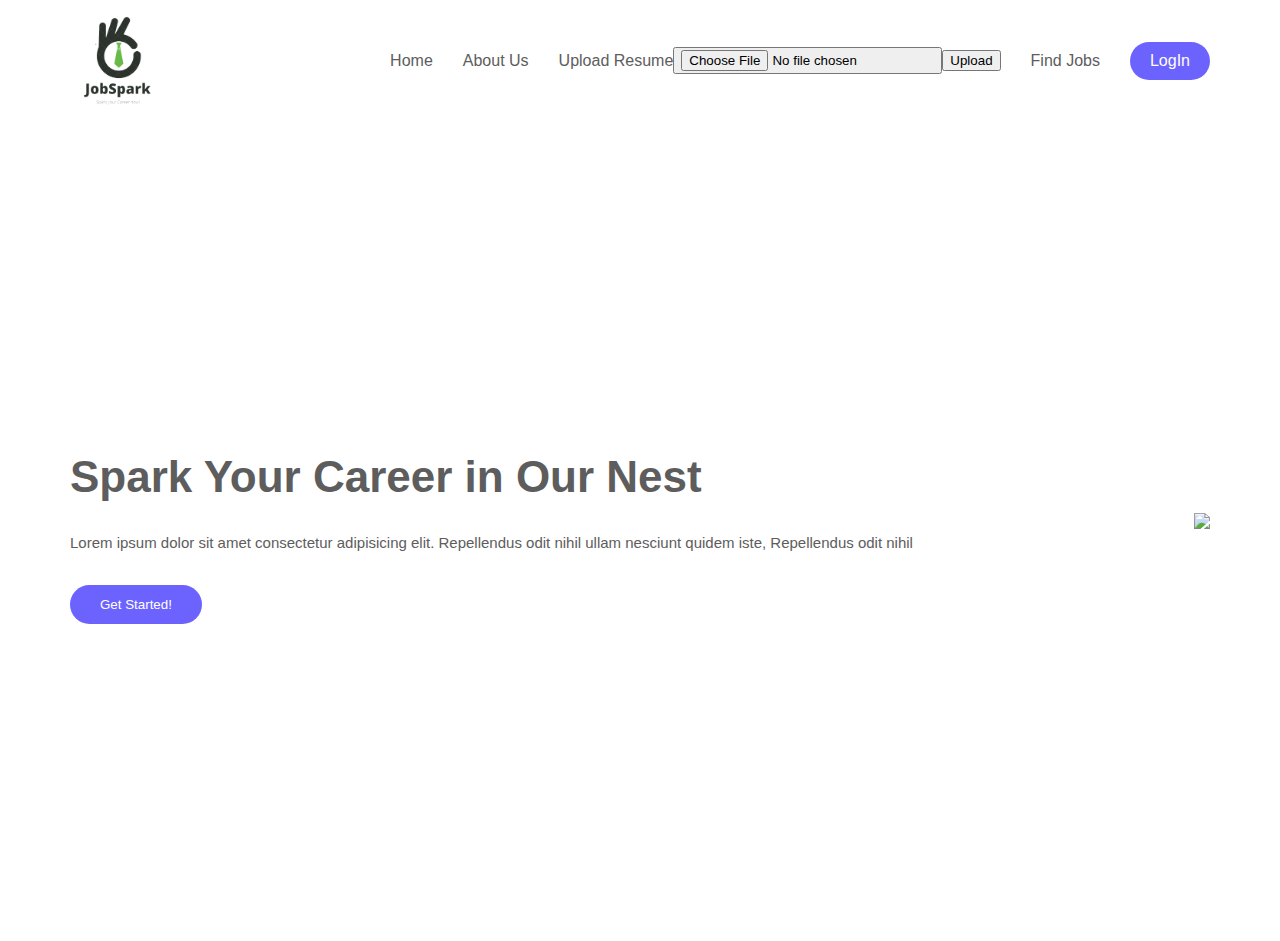
==== commit 6c3ced17: "Finalised" ====
--- a/index.html
+++ b/index.html
@@ -14,21 +14,24 @@
 			<div class="logo"><img src="Screenshot_2024-03-16_134520-removebg-preview (1).png" alt=""></div>
 			<ul class="links">
 			  <li>Home</li>
+			  
+			  
+			  
 			  <li>About Us</li>
-			  <li>Work</li>
-			  <li>Info</li>
-			  <h2>Upload Resume</h2>
-			  <button><input type="file" id="resumeInput" accept=".pdf, .doc, .docx">
+			  <li>Upload Resume    </li>
+			  <button ><input type="file" id="resumeInput" accept=".pdf, .doc, .docx">
 			  <button type="button" onclick="uploadResume()">Upload</button>
+			  <li>Find Jobs</li>
+				<a href="login.html"><li>LogIn</li></a>
 			</ul>
 		  </div>
 		</header>
 		<div class="content">
 		  <div class="container">
 			<div class="info">
-			  <h1>Looking For Inspiration</h1>
+			  <h1>Spark Your Career in Our Nest</h1>
 			  <p>Lorem ipsum dolor sit amet consectetur adipisicing elit. Repellendus odit nihil ullam nesciunt quidem iste, Repellendus odit nihil</p>
-			  <button>Get Started!</button>
+			 <a href="http://127.0.0.1:5500/page2.html"> <button>Get Started!</button></a>
 			</div>
 			<div class="image">
 			  <img src="https://i.postimg.cc/65QxYYzh/001234.png">
@@ -36,6 +39,8 @@
 		  </div>
 		</div>
 	  </div>
+		
+	</div>
 	  <!-- End Landing Page -->
 	  <script>
 		function uploadResume() {
--- a/style.css
+++ b/style.css
@@ -13,6 +13,10 @@
    padding: 0;
    margin: 0;
  }
+
+ 
+
+ 
  .container {
    padding-left: 15px;
    padding-right: 15px;
